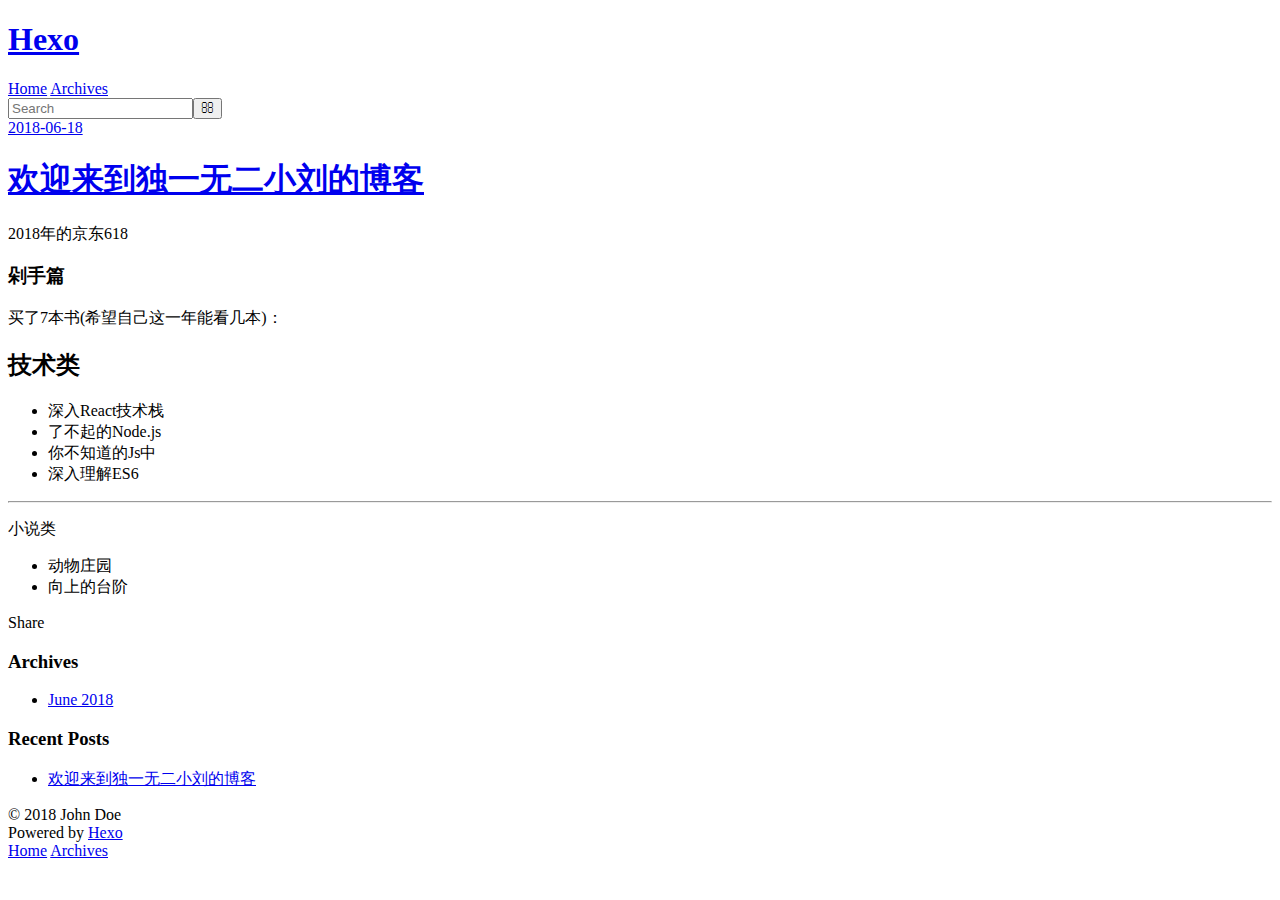
==== index.html @ e4be5093 "Site updated: 2018-06-18 21:27:59" ====
<!DOCTYPE html>
<html>
<head>
  <meta charset="utf-8">
  

  
  <title>Hexo</title>
  <meta name="viewport" content="width=device-width, initial-scale=1, maximum-scale=1">
  <meta property="og:type" content="website">
<meta property="og:title" content="Hexo">
<meta property="og:url" content="http://yoursite.com/index.html">
<meta property="og:site_name" content="Hexo">
<meta property="og:locale" content="default">
<meta name="twitter:card" content="summary">
<meta name="twitter:title" content="Hexo">
  
    <link rel="alternate" href="/atom.xml" title="Hexo" type="application/atom+xml">
  
  
    <link rel="icon" href="/favicon.png">
  
  
    <link href="//fonts.googleapis.com/css?family=Source+Code+Pro" rel="stylesheet" type="text/css">
  
  <link rel="stylesheet" href="/css/style.css">
</head>

<body>
  <div id="container">
    <div id="wrap">
      <header id="header">
  <div id="banner"></div>
  <div id="header-outer" class="outer">
    <div id="header-title" class="inner">
      <h1 id="logo-wrap">
        <a href="/" id="logo">Hexo</a>
      </h1>
      
    </div>
    <div id="header-inner" class="inner">
      <nav id="main-nav">
        <a id="main-nav-toggle" class="nav-icon"></a>
        
          <a class="main-nav-link" href="/">Home</a>
        
          <a class="main-nav-link" href="/archives">Archives</a>
        
      </nav>
      <nav id="sub-nav">
        
          <a id="nav-rss-link" class="nav-icon" href="/atom.xml" title="RSS Feed"></a>
        
        <a id="nav-search-btn" class="nav-icon" title="Search"></a>
      </nav>
      <div id="search-form-wrap">
        <form action="//google.com/search" method="get" accept-charset="UTF-8" class="search-form"><input type="search" name="q" class="search-form-input" placeholder="Search"><button type="submit" class="search-form-submit">&#xF002;</button><input type="hidden" name="sitesearch" value="http://yoursite.com"></form>
      </div>
    </div>
  </div>
</header>
      <div class="outer">
        <section id="main">
  
    <article id="post-hello-world" class="article article-type-post" itemscope itemprop="blogPost">
  <div class="article-meta">
    <a href="/2018/06/18/hello-world/" class="article-date">
  <time datetime="2018-06-18T04:58:22.315Z" itemprop="datePublished">2018-06-18</time>
</a>
    
  </div>
  <div class="article-inner">
    
    
      <header class="article-header">
        
  
    <h1 itemprop="name">
      <a class="article-title" href="/2018/06/18/hello-world/">欢迎来到独一无二小刘的博客</a>
    </h1>
  

      </header>
    
    <div class="article-entry" itemprop="articleBody">
      
        <p>2018年的京东618</p>
<h3 id="剁手篇"><a href="#剁手篇" class="headerlink" title="剁手篇"></a>剁手篇</h3><p>买了7本书(希望自己这一年能看几本)： </p>
<h2 id="技术类"><a href="#技术类" class="headerlink" title="技术类"></a>技术类</h2><ul>
<li>深入React技术栈</li>
<li>了不起的Node.js</li>
<li>你不知道的Js中</li>
<li>深入理解ES6</li>
</ul>
<hr>
<p>小说类</p>
<ul>
<li>动物庄园</li>
<li>向上的台阶</li>
</ul>

      
    </div>
    <footer class="article-footer">
      <a data-url="http://yoursite.com/2018/06/18/hello-world/" data-id="cjikaoo5m0000d8vkszltpqm6" class="article-share-link">Share</a>
      
      
    </footer>
  </div>
  
</article>


  


</section>
        
          <aside id="sidebar">
  
    

  
    

  
    
  
    
  <div class="widget-wrap">
    <h3 class="widget-title">Archives</h3>
    <div class="widget">
      <ul class="archive-list"><li class="archive-list-item"><a class="archive-list-link" href="/archives/2018/06/">June 2018</a></li></ul>
    </div>
  </div>


  
    
  <div class="widget-wrap">
    <h3 class="widget-title">Recent Posts</h3>
    <div class="widget">
      <ul>
        
          <li>
            <a href="/2018/06/18/hello-world/">欢迎来到独一无二小刘的博客</a>
          </li>
        
      </ul>
    </div>
  </div>

  
</aside>
        
      </div>
      <footer id="footer">
  
  <div class="outer">
    <div id="footer-info" class="inner">
      &copy; 2018 John Doe<br>
      Powered by <a href="http://hexo.io/" target="_blank">Hexo</a>
    </div>
  </div>
</footer>
    </div>
    <nav id="mobile-nav">
  
    <a href="/" class="mobile-nav-link">Home</a>
  
    <a href="/archives" class="mobile-nav-link">Archives</a>
  
</nav>
    

<script src="//ajax.googleapis.com/ajax/libs/jquery/2.0.3/jquery.min.js"></script>


  <link rel="stylesheet" href="/fancybox/jquery.fancybox.css">
  <script src="/fancybox/jquery.fancybox.pack.js"></script>


<script src="/js/script.js"></script>



  </div>
</body>
</html>
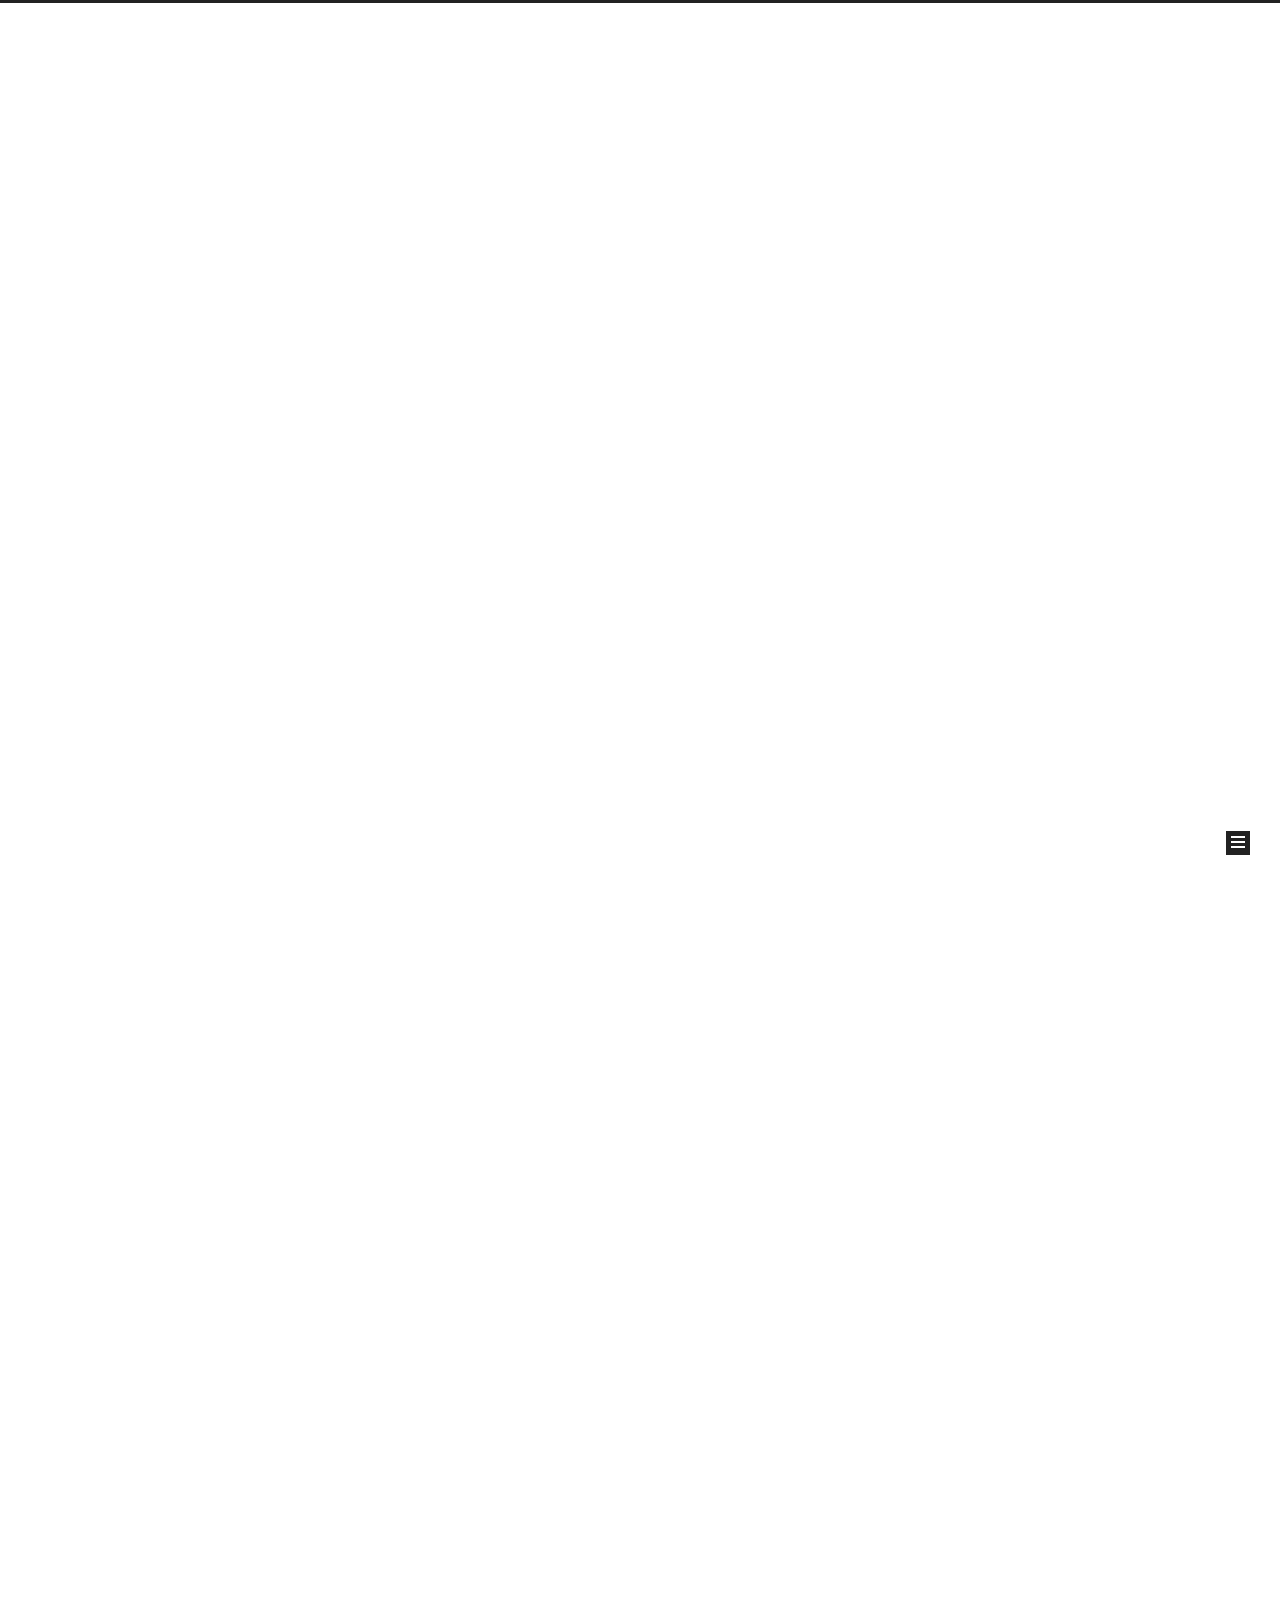
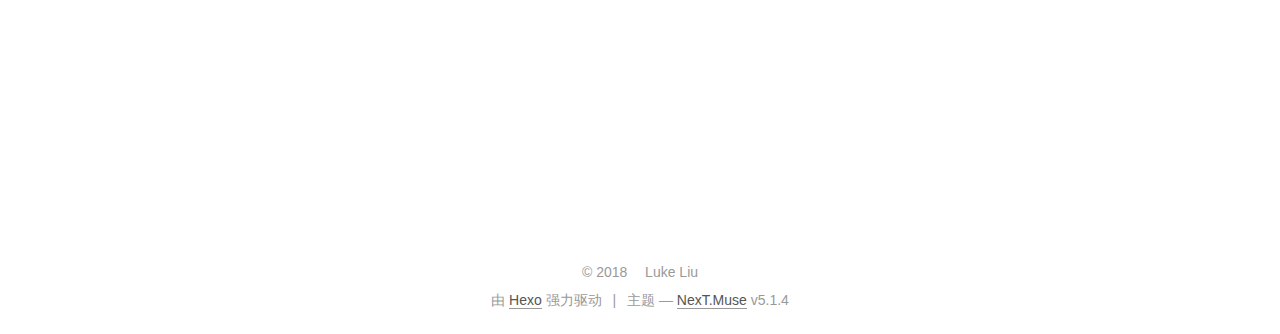
==== commit 0798e1b1: "Site updated: 2018-06-22 22:20:45" ====
--- a/index.html
+++ b/index.html
@@ -1,90 +1,439 @@
 <!DOCTYPE html>
-<html>
+
+
+
+  
+
+
+<html class="theme-next muse use-motion" lang="zh-Hans">
 <head>
-  <meta charset="utf-8">
-  
-
-  
-  <title>Hexo</title>
-  <meta name="viewport" content="width=device-width, initial-scale=1, maximum-scale=1">
-  <meta property="og:type" content="website">
-<meta property="og:title" content="Hexo">
+  <meta charset="UTF-8"/>
+<meta http-equiv="X-UA-Compatible" content="IE=edge" />
+<meta name="viewport" content="width=device-width, initial-scale=1, maximum-scale=1"/>
+<meta name="theme-color" content="#222">
+
+
+
+
+
+
+
+
+
+<meta http-equiv="Cache-Control" content="no-transform" />
+<meta http-equiv="Cache-Control" content="no-siteapp" />
+
+
+
+
+
+
+
+
+
+
+
+
+
+
+
+
+  
+  
+  <link href="/lib/fancybox/source/jquery.fancybox.css?v=2.1.5" rel="stylesheet" type="text/css" />
+
+
+
+
+
+
+
+<link href="/lib/font-awesome/css/font-awesome.min.css?v=4.6.2" rel="stylesheet" type="text/css" />
+
+<link href="/css/main.css?v=5.1.4" rel="stylesheet" type="text/css" />
+
+
+  <link rel="apple-touch-icon" sizes="180x180" href="/images/apple-touch-icon-next.png?v=5.1.4">
+
+
+  <link rel="icon" type="image/png" sizes="32x32" href="/images/favicon-32x32-next.png?v=5.1.4">
+
+
+  <link rel="icon" type="image/png" sizes="16x16" href="/images/favicon-16x16-next.png?v=5.1.4">
+
+
+  <link rel="mask-icon" href="/images/logo.svg?v=5.1.4" color="#222">
+
+
+
+
+
+  <meta name="keywords" content="Hexo, NexT" />
+
+
+
+
+
+
+
+
+
+
+<meta name="description" content="欢迎来到luke的小窝">
+<meta property="og:type" content="website">
+<meta property="og:title" content="Post Malone &amp;&amp; Iggy Azalea !!">
 <meta property="og:url" content="http://yoursite.com/index.html">
-<meta property="og:site_name" content="Hexo">
-<meta property="og:locale" content="default">
+<meta property="og:site_name" content="Post Malone &amp;&amp; Iggy Azalea !!">
+<meta property="og:description" content="欢迎来到luke的小窝">
+<meta property="og:locale" content="zh-Hans">
 <meta name="twitter:card" content="summary">
-<meta name="twitter:title" content="Hexo">
-  
-    <link rel="alternate" href="/atom.xml" title="Hexo" type="application/atom+xml">
-  
-  
-    <link rel="icon" href="/favicon.png">
-  
-  
-    <link href="//fonts.googleapis.com/css?family=Source+Code+Pro" rel="stylesheet" type="text/css">
-  
-  <link rel="stylesheet" href="/css/style.css">
+<meta name="twitter:title" content="Post Malone &amp;&amp; Iggy Azalea !!">
+<meta name="twitter:description" content="欢迎来到luke的小窝">
+
+
+
+<script type="text/javascript" id="hexo.configurations">
+  var NexT = window.NexT || {};
+  var CONFIG = {
+    root: '/',
+    scheme: 'Muse',
+    version: '5.1.4',
+    sidebar: {"position":"left","display":"post","offset":12,"b2t":false,"scrollpercent":false,"onmobile":false},
+    fancybox: true,
+    tabs: true,
+    motion: {"enable":true,"async":false,"transition":{"post_block":"fadeIn","post_header":"slideDownIn","post_body":"slideDownIn","coll_header":"slideLeftIn","sidebar":"slideUpIn"}},
+    duoshuo: {
+      userId: '0',
+      author: '博主'
+    },
+    algolia: {
+      applicationID: '',
+      apiKey: '',
+      indexName: '',
+      hits: {"per_page":10},
+      labels: {"input_placeholder":"Search for Posts","hits_empty":"We didn't find any results for the search: ${query}","hits_stats":"${hits} results found in ${time} ms"}
+    }
+  };
+</script>
+
+
+
+  <link rel="canonical" href="http://yoursite.com/"/>
+
+
+
+
+
+  <title>Post Malone && Iggy Azalea !!</title>
+  
+
+
+
+
+
+
+
+
 </head>
 
-<body>
-  <div id="container">
-    <div id="wrap">
-      <header id="header">
-  <div id="banner"></div>
-  <div id="header-outer" class="outer">
-    <div id="header-title" class="inner">
-      <h1 id="logo-wrap">
-        <a href="/" id="logo">Hexo</a>
-      </h1>
-      
+<body itemscope itemtype="http://schema.org/WebPage" lang="zh-Hans">
+
+  
+  
+    
+  
+
+  <div class="container sidebar-position-left 
+  page-home">
+    <div class="headband"></div>
+
+    <header id="header" class="header" itemscope itemtype="http://schema.org/WPHeader">
+      <div class="header-inner"><div class="site-brand-wrapper">
+  <div class="site-meta ">
+    
+
+    <div class="custom-logo-site-title">
+      <a href="/"  class="brand" rel="start">
+        <span class="logo-line-before"><i></i></span>
+        <span class="site-title">Post Malone && Iggy Azalea !!</span>
+        <span class="logo-line-after"><i></i></span>
+      </a>
     </div>
-    <div id="header-inner" class="inner">
-      <nav id="main-nav">
-        <a id="main-nav-toggle" class="nav-icon"></a>
-        
-          <a class="main-nav-link" href="/">Home</a>
-        
-          <a class="main-nav-link" href="/archives">Archives</a>
-        
-      </nav>
-      <nav id="sub-nav">
-        
-          <a id="nav-rss-link" class="nav-icon" href="/atom.xml" title="RSS Feed"></a>
-        
-        <a id="nav-search-btn" class="nav-icon" title="Search"></a>
-      </nav>
-      <div id="search-form-wrap">
-        <form action="//google.com/search" method="get" accept-charset="UTF-8" class="search-form"><input type="search" name="q" class="search-form-input" placeholder="Search"><button type="submit" class="search-form-submit">&#xF002;</button><input type="hidden" name="sitesearch" value="http://yoursite.com"></form>
-      </div>
+      
+        <p class="site-subtitle">call Me Maybe</p>
+      
+  </div>
+
+  <div class="site-nav-toggle">
+    <button>
+      <span class="btn-bar"></span>
+      <span class="btn-bar"></span>
+      <span class="btn-bar"></span>
+    </button>
+  </div>
+</div>
+
+<nav class="site-nav">
+  
+
+  
+    <ul id="menu" class="menu">
+      
+        
+        <li class="menu-item menu-item-home">
+          <a href="/" rel="section">
+            
+              <i class="menu-item-icon fa fa-fw fa-home"></i> <br />
+            
+            首页
+          </a>
+        </li>
+      
+        
+        <li class="menu-item menu-item-archives">
+          <a href="/archives/" rel="section">
+            
+              <i class="menu-item-icon fa fa-fw fa-archive"></i> <br />
+            
+            归档
+          </a>
+        </li>
+      
+
+      
+    </ul>
+  
+
+  
+</nav>
+
+
+
+ </div>
+    </header>
+
+    <main id="main" class="main">
+      <div class="main-inner">
+        <div class="content-wrap">
+          <div id="content" class="content">
+            
+  <section id="posts" class="posts-expand">
+    
+      
+
+  
+
+  
+  
+  
+
+  <article class="post post-type-normal" itemscope itemtype="http://schema.org/Article">
+  
+  
+  
+  <div class="post-block">
+    <link itemprop="mainEntityOfPage" href="http://yoursite.com/2018/06/22/Hexo/">
+
+    <span hidden itemprop="author" itemscope itemtype="http://schema.org/Person">
+      <meta itemprop="name" content="Luke Liu">
+      <meta itemprop="description" content="">
+      <meta itemprop="image" content="/images/avatar.gif">
+    </span>
+
+    <span hidden itemprop="publisher" itemscope itemtype="http://schema.org/Organization">
+      <meta itemprop="name" content="Post Malone && Iggy Azalea !!">
+    </span>
+
+    
+      <header class="post-header">
+
+        
+        
+          <h1 class="post-title" itemprop="name headline">
+                
+                <a class="post-title-link" href="/2018/06/22/Hexo/" itemprop="url">未命名</a></h1>
+        
+
+        <div class="post-meta">
+          <span class="post-time">
+            
+              <span class="post-meta-item-icon">
+                <i class="fa fa-calendar-o"></i>
+              </span>
+              
+                <span class="post-meta-item-text">发表于</span>
+              
+              <time title="创建于" itemprop="dateCreated datePublished" datetime="2018-06-22T22:17:25+08:00">
+                2018-06-22
+              </time>
+            
+
+            
+
+            
+          </span>
+
+          
+
+          
+            
+          
+
+          
+          
+
+          
+
+          
+
+          
+
+        </div>
+      </header>
+    
+
+    
+    
+    
+    <div class="post-body" itemprop="articleBody">
+
+      
+      
+
+      
+        
+          
+            <h4 id="Hexo常用命令"><a href="#Hexo常用命令" class="headerlink" title="Hexo常用命令"></a>Hexo常用命令</h4><ol>
+<li><p>生成静态页面</p>
+<figure class="highlight plain"><table><tr><td class="gutter"><pre><span class="line">1</span><br><span class="line">2</span><br><span class="line">3</span><br></pre></td><td class="code"><pre><span class="line">hexo g</span><br><span class="line">或</span><br><span class="line">hexo generate</span><br></pre></td></tr></table></figure>
+</li>
+<li><p>部署</p>
+<figure class="highlight plain"><table><tr><td class="gutter"><pre><span class="line">1</span><br><span class="line">2</span><br><span class="line">3</span><br></pre></td><td class="code"><pre><span class="line">hexo d</span><br><span class="line">或</span><br><span class="line">hexo deploy</span><br></pre></td></tr></table></figure>
+</li>
+<li><p>发布新文章<br>在source/_posts文件夹下新建.md文件</p>
+</li>
+<li>在source文件夹下新建页面<figure class="highlight plain"><table><tr><td class="gutter"><pre><span class="line">1</span><br></pre></td><td class="code"><pre><span class="line">hexo new page &apos;new page under source&apos;</span><br></pre></td></tr></table></figure></li>
+</ol>
+
+          
+        
+      
     </div>
+    
+    
+    
+
+    
+
+    
+
+    
+
+    <footer class="post-footer">
+      
+
+      
+
+      
+
+      
+      
+        <div class="post-eof"></div>
+      
+    </footer>
   </div>
-</header>
-      <div class="outer">
-        <section id="main">
-  
-    <article id="post-hello-world" class="article article-type-post" itemscope itemprop="blogPost">
-  <div class="article-meta">
-    <a href="/2018/06/18/hello-world/" class="article-date">
-  <time datetime="2018-06-18T04:58:22.315Z" itemprop="datePublished">2018-06-18</time>
-</a>
-    
-  </div>
-  <div class="article-inner">
-    
-    
-      <header class="article-header">
-        
-  
-    <h1 itemprop="name">
-      <a class="article-title" href="/2018/06/18/hello-world/">欢迎来到独一无二小刘的博客</a>
-    </h1>
-  
-
+  
+  
+  
+  </article>
+
+
+    
+      
+
+  
+
+  
+  
+  
+
+  <article class="post post-type-normal" itemscope itemtype="http://schema.org/Article">
+  
+  
+  
+  <div class="post-block">
+    <link itemprop="mainEntityOfPage" href="http://yoursite.com/2018/06/18/hello-world/">
+
+    <span hidden itemprop="author" itemscope itemtype="http://schema.org/Person">
+      <meta itemprop="name" content="Luke Liu">
+      <meta itemprop="description" content="">
+      <meta itemprop="image" content="/images/avatar.gif">
+    </span>
+
+    <span hidden itemprop="publisher" itemscope itemtype="http://schema.org/Organization">
+      <meta itemprop="name" content="Post Malone && Iggy Azalea !!">
+    </span>
+
+    
+      <header class="post-header">
+
+        
+        
+          <h1 class="post-title" itemprop="name headline">
+                
+                <a class="post-title-link" href="/2018/06/18/hello-world/" itemprop="url">欢迎来到独一无二小刘的博客</a></h1>
+        
+
+        <div class="post-meta">
+          <span class="post-time">
+            
+              <span class="post-meta-item-icon">
+                <i class="fa fa-calendar-o"></i>
+              </span>
+              
+                <span class="post-meta-item-text">发表于</span>
+              
+              <time title="创建于" itemprop="dateCreated datePublished" datetime="2018-06-18T12:58:22+08:00">
+                2018-06-18
+              </time>
+            
+
+            
+
+            
+          </span>
+
+          
+
+          
+            
+          
+
+          
+          
+
+          
+
+          
+
+          
+
+        </div>
       </header>
     
-    <div class="article-entry" itemprop="articleBody">
-      
-        <p>2018年的京东618</p>
+
+    
+    
+    
+    <div class="post-body" itemprop="articleBody">
+
+      
+      
+
+      
+        
+          
+            <p>2018年的京东618</p>
 <h3 id="剁手篇"><a href="#剁手篇" class="headerlink" title="剁手篇"></a>剁手篇</h3><p>买了7本书(希望自己这一年能看几本)： </p>
 <h2 id="技术类"><a href="#技术类" class="headerlink" title="技术类"></a>技术类</h2><ul>
 <li>深入React技术栈</li>
@@ -99,91 +448,307 @@
 <li>向上的台阶</li>
 </ul>
 
+          
+        
       
     </div>
-    <footer class="article-footer">
-      <a data-url="http://yoursite.com/2018/06/18/hello-world/" data-id="cjikaoo5m0000d8vkszltpqm6" class="article-share-link">Share</a>
-      
+    
+    
+    
+
+    
+
+    
+
+    
+
+    <footer class="post-footer">
+      
+
+      
+
+      
+
+      
+      
+        <div class="post-eof"></div>
       
     </footer>
   </div>
   
-</article>
-
-
-  
-
-
-</section>
-        
-          <aside id="sidebar">
-  
-    
-
-  
-    
-
-  
-    
-  
-    
-  <div class="widget-wrap">
-    <h3 class="widget-title">Archives</h3>
-    <div class="widget">
-      <ul class="archive-list"><li class="archive-list-item"><a class="archive-list-link" href="/archives/2018/06/">June 2018</a></li></ul>
+  
+  
+  </article>
+
+
+    
+  </section>
+
+  
+
+
+          </div>
+          
+
+
+          
+
+        </div>
+        
+          
+  
+  <div class="sidebar-toggle">
+    <div class="sidebar-toggle-line-wrap">
+      <span class="sidebar-toggle-line sidebar-toggle-line-first"></span>
+      <span class="sidebar-toggle-line sidebar-toggle-line-middle"></span>
+      <span class="sidebar-toggle-line sidebar-toggle-line-last"></span>
     </div>
   </div>
 
-
-  
-    
-  <div class="widget-wrap">
-    <h3 class="widget-title">Recent Posts</h3>
-    <div class="widget">
-      <ul>
-        
-          <li>
-            <a href="/2018/06/18/hello-world/">欢迎来到独一无二小刘的博客</a>
-          </li>
-        
-      </ul>
+  <aside id="sidebar" class="sidebar">
+    
+    <div class="sidebar-inner">
+
+      
+
+      
+
+      <section class="site-overview-wrap sidebar-panel sidebar-panel-active">
+        <div class="site-overview">
+          <div class="site-author motion-element" itemprop="author" itemscope itemtype="http://schema.org/Person">
+            
+              <p class="site-author-name" itemprop="name">Luke Liu</p>
+              <p class="site-description motion-element" itemprop="description">欢迎来到luke的小窝</p>
+          </div>
+
+          <nav class="site-state motion-element">
+
+            
+              <div class="site-state-item site-state-posts">
+              
+                <a href="/archives/">
+              
+                  <span class="site-state-item-count">2</span>
+                  <span class="site-state-item-name">日志</span>
+                </a>
+              </div>
+            
+
+            
+
+            
+
+          </nav>
+
+          
+
+          
+
+          
+          
+
+          
+          
+
+          
+
+        </div>
+      </section>
+
+      
+
+      
+
     </div>
+  </aside>
+
+
+        
+      </div>
+    </main>
+
+    <footer id="footer" class="footer">
+      <div class="footer-inner">
+        <div class="copyright">&copy; <span itemprop="copyrightYear">2018</span>
+  <span class="with-love">
+    <i class="fa fa-user"></i>
+  </span>
+  <span class="author" itemprop="copyrightHolder">Luke Liu</span>
+
+  
+</div>
+
+
+  <div class="powered-by">由 <a class="theme-link" target="_blank" href="https://hexo.io">Hexo</a> 强力驱动</div>
+
+
+
+  <span class="post-meta-divider">|</span>
+
+
+
+  <div class="theme-info">主题 &mdash; <a class="theme-link" target="_blank" href="https://github.com/iissnan/hexo-theme-next">NexT.Muse</a> v5.1.4</div>
+
+
+
+
+        
+
+
+
+
+
+
+
+        
+      </div>
+    </footer>
+
+    
+      <div class="back-to-top">
+        <i class="fa fa-arrow-up"></i>
+        
+      </div>
+    
+
+    
+
   </div>
 
   
-</aside>
-        
-      </div>
-      <footer id="footer">
-  
-  <div class="outer">
-    <div id="footer-info" class="inner">
-      &copy; 2018 John Doe<br>
-      Powered by <a href="http://hexo.io/" target="_blank">Hexo</a>
-    </div>
-  </div>
-</footer>
-    </div>
-    <nav id="mobile-nav">
-  
-    <a href="/" class="mobile-nav-link">Home</a>
-  
-    <a href="/archives" class="mobile-nav-link">Archives</a>
-  
-</nav>
-    
-
-<script src="//ajax.googleapis.com/ajax/libs/jquery/2.0.3/jquery.min.js"></script>
-
-
-  <link rel="stylesheet" href="/fancybox/jquery.fancybox.css">
-  <script src="/fancybox/jquery.fancybox.pack.js"></script>
-
-
-<script src="/js/script.js"></script>
-
-
-
-  </div>
+
+<script type="text/javascript">
+  if (Object.prototype.toString.call(window.Promise) !== '[object Function]') {
+    window.Promise = null;
+  }
+</script>
+
+
+
+
+
+
+
+
+
+  
+
+
+
+
+
+
+
+
+
+
+
+
+  
+  
+    <script type="text/javascript" src="/lib/jquery/index.js?v=2.1.3"></script>
+  
+
+  
+  
+    <script type="text/javascript" src="/lib/fastclick/lib/fastclick.min.js?v=1.0.6"></script>
+  
+
+  
+  
+    <script type="text/javascript" src="/lib/jquery_lazyload/jquery.lazyload.js?v=1.9.7"></script>
+  
+
+  
+  
+    <script type="text/javascript" src="/lib/velocity/velocity.min.js?v=1.2.1"></script>
+  
+
+  
+  
+    <script type="text/javascript" src="/lib/velocity/velocity.ui.min.js?v=1.2.1"></script>
+  
+
+  
+  
+    <script type="text/javascript" src="/lib/fancybox/source/jquery.fancybox.pack.js?v=2.1.5"></script>
+  
+
+
+  
+
+
+  <script type="text/javascript" src="/js/src/utils.js?v=5.1.4"></script>
+
+  <script type="text/javascript" src="/js/src/motion.js?v=5.1.4"></script>
+
+
+
+  
+  
+
+  
+
+  
+
+
+  <script type="text/javascript" src="/js/src/bootstrap.js?v=5.1.4"></script>
+
+
+
+  
+
+
+  
+
+
+
+
+	
+
+
+
+
+
+  
+
+
+
+
+
+  
+
+
+
+
+
+
+
+
+
+
+
+
+  
+
+
+
+
+
+  
+
+  
+
+  
+
+  
+  
+
+  
+
+  
+
+  
+
 </body>
-</html>+</html>
--- a/css/main.css
+++ b/css/main.css
@@ -0,0 +1,2662 @@
+/* normalize.css v3.0.2 | MIT License | git.io/normalize */
+html {
+  font-family: sans-serif; /* 1 */
+  -ms-text-size-adjust: 100%; /* 2 */
+  -webkit-text-size-adjust: 100%; /* 2 */
+}
+body {
+  margin: 0;
+}
+article,
+aside,
+details,
+figcaption,
+figure,
+footer,
+header,
+hgroup,
+main,
+menu,
+nav,
+section,
+summary {
+  display: block;
+}
+audio,
+canvas,
+progress,
+video {
+  display: inline-block; /* 1 */
+  vertical-align: baseline; /* 2 */
+}
+audio:not([controls]) {
+  display: none;
+  height: 0;
+}
+[hidden],
+template {
+  display: none;
+}
+a {
+  background-color: transparent;
+}
+a:active,
+a:hover {
+  outline: 0;
+}
+abbr[title] {
+  border-bottom: 1px dotted;
+}
+b,
+strong {
+  font-weight: bold;
+}
+dfn {
+  font-style: italic;
+}
+h1 {
+  font-size: 2em;
+  margin: 0.67em 0;
+}
+mark {
+  background: #ff0;
+  color: #000;
+}
+small {
+  font-size: 80%;
+}
+sub,
+sup {
+  font-size: 75%;
+  line-height: 0;
+  position: relative;
+  vertical-align: baseline;
+}
+sup {
+  top: -0.5em;
+}
+sub {
+  bottom: -0.25em;
+}
+img {
+  border: 0;
+}
+svg:not(:root) {
+  overflow: hidden;
+}
+figure {
+  margin: 1em 40px;
+}
+hr {
+  -moz-box-sizing: content-box;
+  box-sizing: content-box;
+  height: 0;
+}
+pre {
+  overflow: auto;
+}
+code,
+kbd,
+pre,
+samp {
+  font-family: monospace, monospace;
+  font-size: 1em;
+}
+button,
+input,
+optgroup,
+select,
+textarea {
+  color: inherit; /* 1 */
+  font: inherit; /* 2 */
+  margin: 0; /* 3 */
+}
+button {
+  overflow: visible;
+}
+button,
+select {
+  text-transform: none;
+}
+button,
+html input[type="button"],
+input[type="reset"],
+input[type="submit"] {
+  -webkit-appearance: button; /* 2 */
+  cursor: pointer; /* 3 */
+}
+button[disabled],
+html input[disabled] {
+  cursor: default;
+}
+button::-moz-focus-inner,
+input::-moz-focus-inner {
+  border: 0;
+  padding: 0;
+}
+input {
+  line-height: normal;
+}
+input[type="checkbox"],
+input[type="radio"] {
+  box-sizing: border-box; /* 1 */
+  padding: 0; /* 2 */
+}
+input[type="number"]::-webkit-inner-spin-button,
+input[type="number"]::-webkit-outer-spin-button {
+  height: auto;
+}
+input[type="search"] {
+  -webkit-appearance: textfield; /* 1 */
+  -moz-box-sizing: content-box;
+  -webkit-box-sizing: content-box; /* 2 */
+  box-sizing: content-box;
+}
+input[type="search"]::-webkit-search-cancel-button,
+input[type="search"]::-webkit-search-decoration {
+  -webkit-appearance: none;
+}
+fieldset {
+  border: 1px solid #c0c0c0;
+  margin: 0 2px;
+  padding: 0.35em 0.625em 0.75em;
+}
+legend {
+  border: 0; /* 1 */
+  padding: 0; /* 2 */
+}
+textarea {
+  overflow: auto;
+}
+optgroup {
+  font-weight: bold;
+}
+table {
+  border-collapse: collapse;
+  border-spacing: 0;
+}
+td,
+th {
+  padding: 0;
+}
+::selection {
+  background: #262a30;
+  color: #fff;
+}
+body {
+  position: relative;
+  font-family: 'Lato', "PingFang SC", "Microsoft YaHei", sans-serif;
+  font-size: 14px;
+  line-height: 2;
+  color: #555;
+  background: #fff;
+}
+@media (max-width: 767px) {
+  body {
+    padding-right: 0 !important;
+  }
+}
+@media (min-width: 768px) and (max-width: 991px) {
+  body {
+    padding-right: 0 !important;
+  }
+}
+@media (min-width: 1600px) {
+  body {
+    font-size: 16px;
+  }
+}
+h1,
+h2,
+h3,
+h4,
+h5,
+h6 {
+  margin: 0;
+  padding: 0;
+  font-weight: bold;
+  line-height: 1.5;
+  font-family: 'Lato', "PingFang SC", "Microsoft YaHei", sans-serif;
+}
+h2,
+h3,
+h4,
+h5,
+h6 {
+  margin: 20px 0 15px;
+}
+h1 {
+  font-size: 22px;
+}
+@media (max-width: 767px) {
+  h1 {
+    font-size: 18px;
+  }
+}
+h2 {
+  font-size: 20px;
+}
+@media (max-width: 767px) {
+  h2 {
+    font-size: 16px;
+  }
+}
+h3 {
+  font-size: 18px;
+}
+@media (max-width: 767px) {
+  h3 {
+    font-size: 14px;
+  }
+}
+h4 {
+  font-size: 16px;
+}
+@media (max-width: 767px) {
+  h4 {
+    font-size: 12px;
+  }
+}
+h5 {
+  font-size: 14px;
+}
+@media (max-width: 767px) {
+  h5 {
+    font-size: 10px;
+  }
+}
+h6 {
+  font-size: 12px;
+}
+@media (max-width: 767px) {
+  h6 {
+    font-size: 8px;
+  }
+}
+p {
+  margin: 0 0 20px 0;
+}
+a {
+  color: #555;
+  text-decoration: none;
+  outline: none;
+  border-bottom: 1px solid #999;
+  word-wrap: break-word;
+}
+a:hover {
+  color: #222;
+  border-bottom-color: #222;
+}
+blockquote {
+  margin: 0;
+  padding: 0;
+}
+img {
+  display: block;
+  margin: auto;
+  max-width: 100%;
+  height: auto;
+}
+hr {
+  margin: 40px 0;
+  height: 3px;
+  border: none;
+  background-color: #ddd;
+  background-image: repeating-linear-gradient(-45deg, #fff, #fff 4px, transparent 4px, transparent 8px);
+}
+blockquote {
+  padding: 0 15px;
+  color: #666;
+  border-left: 4px solid #ddd;
+}
+blockquote cite::before {
+  content: "-";
+  padding: 0 5px;
+}
+dt {
+  font-weight: 700;
+}
+dd {
+  margin: 0;
+  padding: 0;
+}
+kbd {
+  border: 1px solid #ccc;
+  border-radius: 0.2em;
+  box-shadow: 0.1em 0.1em 0.2em rgba(0,0,0,0.1);
+  background-color: #f9f9f9;
+  font-family: inherit;
+  background-image: -webkit-linear-gradient(top, #eee, #fff, #eee);
+  padding: 0.1em 0.3em;
+  white-space: nowrap;
+}
+.text-left {
+  text-align: left;
+}
+.text-center {
+  text-align: center;
+}
+.text-right {
+  text-align: right;
+}
+.text-justify {
+  text-align: justify;
+}
+.text-nowrap {
+  white-space: nowrap;
+}
+.text-lowercase {
+  text-transform: lowercase;
+}
+.text-uppercase {
+  text-transform: uppercase;
+}
+.text-capitalize {
+  text-transform: capitalize;
+}
+.center-block {
+  display: block;
+  margin-left: auto;
+  margin-right: auto;
+}
+.clearfix:before,
+.clearfix:after {
+  content: " ";
+  display: table;
+}
+.clearfix:after {
+  clear: both;
+}
+.pullquote {
+  width: 45%;
+}
+.pullquote.left {
+  float: left;
+  margin-left: 5px;
+  margin-right: 10px;
+}
+.pullquote.right {
+  float: right;
+  margin-left: 10px;
+  margin-right: 5px;
+}
+.affix.affix.affix {
+  position: fixed;
+}
+.translation {
+  margin-top: -20px;
+  font-size: 14px;
+  color: #999;
+}
+.scrollbar-measure {
+  width: 100px;
+  height: 100px;
+  overflow: scroll;
+  position: absolute;
+  top: -9999px;
+}
+.use-motion .motion-element {
+  opacity: 0;
+}
+table {
+  margin: 20px 0;
+  width: 100%;
+  border-collapse: collapse;
+  border-spacing: 0;
+  border: 1px solid #ddd;
+  font-size: 14px;
+  table-layout: fixed;
+  word-wrap: break-all;
+}
+table>tbody>tr:nth-of-type(odd) {
+  background-color: #f9f9f9;
+}
+table>tbody>tr:hover {
+  background-color: #f5f5f5;
+}
+caption,
+th,
+td {
+  padding: 8px;
+  text-align: left;
+  vertical-align: middle;
+  font-weight: normal;
+}
+th,
+td {
+  border-bottom: 3px solid #ddd;
+  border-right: 1px solid #eee;
+}
+th {
+  padding-bottom: 10px;
+  font-weight: 700;
+}
+td {
+  border-bottom-width: 1px;
+}
+html,
+body {
+  height: 100%;
+}
+.container {
+  position: relative;
+  min-height: 100%;
+}
+.header-inner {
+  margin: 0 auto;
+  padding: 100px 0 70px;
+  width: 700px;
+}
+@media (min-width: 1600px) {
+  .container .header-inner {
+    width: 900px;
+  }
+}
+.main {
+  padding-bottom: 150px;
+}
+.main-inner {
+  margin: 0 auto;
+  width: 700px;
+}
+@media (min-width: 1600px) {
+  .container .main-inner {
+    width: 900px;
+  }
+}
+.footer {
+  position: absolute;
+  left: 0;
+  bottom: 0;
+  width: 100%;
+  min-height: 50px;
+}
+.footer-inner {
+  box-sizing: border-box;
+  margin: 20px auto;
+  width: 700px;
+}
+@media (min-width: 1600px) {
+  .container .footer-inner {
+    width: 900px;
+  }
+}
+pre,
+.highlight {
+  overflow: auto;
+  margin: 20px 0;
+  padding: 0;
+  font-size: 13px;
+  color: #4d4d4c;
+  background: #f7f7f7;
+  line-height: 1.6;
+}
+pre,
+code {
+  font-family: consolas, Menlo, "PingFang SC", "Microsoft YaHei", monospace;
+}
+code {
+  padding: 2px 4px;
+  word-wrap: break-word;
+  color: #555;
+  background: #eee;
+  border-radius: 3px;
+  font-size: 13px;
+}
+pre {
+  padding: 10px;
+}
+pre code {
+  padding: 0;
+  color: #4d4d4c;
+  background: none;
+  text-shadow: none;
+}
+.highlight {
+  border-radius: 1px;
+}
+.highlight pre {
+  border: none;
+  margin: 0;
+  padding: 10px 0;
+}
+.highlight table {
+  margin: 0;
+  width: auto;
+  border: none;
+}
+.highlight td {
+  border: none;
+  padding: 0;
+}
+.highlight figcaption {
+  font-size: 1em;
+  color: #4d4d4c;
+  line-height: 1em;
+  margin-bottom: 1em;
+}
+.highlight figcaption:before,
+.highlight figcaption:after {
+  content: " ";
+  display: table;
+}
+.highlight figcaption:after {
+  clear: both;
+}
+.highlight figcaption a {
+  float: right;
+  color: #4d4d4c;
+}
+.highlight figcaption a:hover {
+  border-bottom-color: #4d4d4c;
+}
+.highlight .gutter pre {
+  padding-left: 10px;
+  padding-right: 10px;
+  color: #869194;
+  text-align: right;
+  background-color: #eff2f3;
+}
+.highlight .code pre {
+  width: 100%;
+  padding-left: 10px;
+  padding-right: 10px;
+  background-color: #f7f7f7;
+}
+.highlight .line {
+  height: 20px;
+}
+.gutter {
+  -webkit-user-select: none;
+  -moz-user-select: none;
+  -ms-user-select: none;
+  user-select: none;
+}
+.gist table {
+  width: auto;
+}
+.gist table td {
+  border: none;
+}
+pre .deletion {
+  background: #fdd;
+}
+pre .addition {
+  background: #dfd;
+}
+pre .meta {
+  color: #8959a8;
+}
+pre .comment {
+  color: #8e908c;
+}
+pre .variable,
+pre .attribute,
+pre .tag,
+pre .regexp,
+pre .ruby .constant,
+pre .xml .tag .title,
+pre .xml .pi,
+pre .xml .doctype,
+pre .html .doctype,
+pre .css .id,
+pre .css .class,
+pre .css .pseudo {
+  color: #c82829;
+}
+pre .number,
+pre .preprocessor,
+pre .built_in,
+pre .literal,
+pre .params,
+pre .constant,
+pre .command {
+  color: #f5871f;
+}
+pre .ruby .class .title,
+pre .css .rules .attribute,
+pre .string,
+pre .value,
+pre .inheritance,
+pre .header,
+pre .ruby .symbol,
+pre .xml .cdata,
+pre .special,
+pre .number,
+pre .formula {
+  color: #718c00;
+}
+pre .title,
+pre .css .hexcolor {
+  color: #3e999f;
+}
+pre .function,
+pre .python .decorator,
+pre .python .title,
+pre .ruby .function .title,
+pre .ruby .title .keyword,
+pre .perl .sub,
+pre .javascript .title,
+pre .coffeescript .title {
+  color: #4271ae;
+}
+pre .keyword,
+pre .javascript .function {
+  color: #8959a8;
+}
+.full-image.full-image.full-image.full-image {
+  border: none;
+  max-width: 100%;
+  width: auto;
+  margin: 20px auto 25px;
+}
+@media (min-width: 992px) {
+  .full-image.full-image.full-image.full-image {
+    max-width: none;
+    width: 110%;
+    margin: 25px -5%;
+  }
+}
+.blockquote-center,
+.page-home .post-type-quote blockquote,
+.page-post-detail .post-type-quote blockquote {
+  position: relative;
+  margin: 40px 0;
+  padding: 0;
+  border-left: none;
+  text-align: center;
+}
+.blockquote-center::before,
+.page-home .post-type-quote blockquote::before,
+.page-post-detail .post-type-quote blockquote::before,
+.blockquote-center::after,
+.page-home .post-type-quote blockquote::after,
+.page-post-detail .post-type-quote blockquote::after {
+  position: absolute;
+  content: ' ';
+  display: block;
+  width: 100%;
+  height: 24px;
+  opacity: 0.2;
+  background-repeat: no-repeat;
+  background-position: 0 -6px;
+  background-size: 22px 22px;
+}
+.blockquote-center::before,
+.page-home .post-type-quote blockquote::before,
+.page-post-detail .post-type-quote blockquote::before {
+  top: -20px;
+  background-image: url("../images/quote-l.svg");
+  border-top: 1px solid #ccc;
+}
+.blockquote-center::after,
+.page-home .post-type-quote blockquote::after,
+.page-post-detail .post-type-quote blockquote::after {
+  bottom: -20px;
+  background-image: url("../images/quote-r.svg");
+  border-bottom: 1px solid #ccc;
+  background-position: 100% 8px;
+}
+.blockquote-center p,
+.page-home .post-type-quote blockquote p,
+.page-post-detail .post-type-quote blockquote p,
+.blockquote-center div,
+.page-home .post-type-quote blockquote div,
+.page-post-detail .post-type-quote blockquote div {
+  text-align: center;
+}
+.post .post-body .group-picture img {
+  box-sizing: border-box;
+  padding: 0 3px;
+  border: none;
+}
+.post .group-picture-row {
+  overflow: hidden;
+  margin-top: 6px;
+}
+.post .group-picture-row:first-child {
+  margin-top: 0;
+}
+.post .group-picture-column {
+  float: left;
+}
+.page-post-detail .post-body .group-picture-column {
+  float: none;
+  margin-top: 10px;
+  width: auto !important;
+}
+.page-post-detail .post-body .group-picture-column img {
+  margin: 0 auto;
+}
+.page-archive .group-picture-container {
+  overflow: hidden;
+}
+.page-archive .group-picture-row {
+  float: left;
+}
+.page-archive .group-picture-row:first-child {
+  margin-top: 6px;
+}
+.page-archive .group-picture-column {
+  max-width: 150px;
+  max-height: 150px;
+}
+.post-body .note {
+  position: relative;
+  padding: 15px;
+  margin-bottom: 20px;
+  border: 1px solid #eee;
+  border-left-width: 5px;
+  border-radius: 3px;
+}
+.post-body .note h2,
+.post-body .note h3,
+.post-body .note h4,
+.post-body .note h5,
+.post-body .note h6 {
+  margin-top: 0;
+  margin-bottom: 0;
+  border-bottom: initial;
+  padding-top: 0 !important;
+}
+.post-body .note p:first-child,
+.post-body .note ul:first-child,
+.post-body .note ol:first-child,
+.post-body .note table:first-child,
+.post-body .note pre:first-child,
+.post-body .note blockquote:first-child {
+  margin-top: 0;
+}
+.post-body .note p:last-child,
+.post-body .note ul:last-child,
+.post-body .note ol:last-child,
+.post-body .note table:last-child,
+.post-body .note pre:last-child,
+.post-body .note blockquote:last-child {
+  margin-bottom: 0;
+}
+.post-body .note.default {
+  border-left-color: #777;
+}
+.post-body .note.default h2,
+.post-body .note.default h3,
+.post-body .note.default h4,
+.post-body .note.default h5,
+.post-body .note.default h6 {
+  color: #777;
+}
+.post-body .note.primary {
+  border-left-color: #6f42c1;
+}
+.post-body .note.primary h2,
+.post-body .note.primary h3,
+.post-body .note.primary h4,
+.post-body .note.primary h5,
+.post-body .note.primary h6 {
+  color: #6f42c1;
+}
+.post-body .note.info {
+  border-left-color: #428bca;
+}
+.post-body .note.info h2,
+.post-body .note.info h3,
+.post-body .note.info h4,
+.post-body .note.info h5,
+.post-body .note.info h6 {
+  color: #428bca;
+}
+.post-body .note.success {
+  border-left-color: #5cb85c;
+}
+.post-body .note.success h2,
+.post-body .note.success h3,
+.post-body .note.success h4,
+.post-body .note.success h5,
+.post-body .note.success h6 {
+  color: #5cb85c;
+}
+.post-body .note.warning {
+  border-left-color: #f0ad4e;
+}
+.post-body .note.warning h2,
+.post-body .note.warning h3,
+.post-body .note.warning h4,
+.post-body .note.warning h5,
+.post-body .note.warning h6 {
+  color: #f0ad4e;
+}
+.post-body .note.danger {
+  border-left-color: #d9534f;
+}
+.post-body .note.danger h2,
+.post-body .note.danger h3,
+.post-body .note.danger h4,
+.post-body .note.danger h5,
+.post-body .note.danger h6 {
+  color: #d9534f;
+}
+.post-body .label {
+  display: inline;
+  padding: 0 2px;
+  white-space: nowrap;
+}
+.post-body .label.default {
+  background-color: #f0f0f0;
+}
+.post-body .label.primary {
+  background-color: #efe6f7;
+}
+.post-body .label.info {
+  background-color: #e5f2f8;
+}
+.post-body .label.success {
+  background-color: #e7f4e9;
+}
+.post-body .label.warning {
+  background-color: #fcf6e1;
+}
+.post-body .label.danger {
+  background-color: #fae8eb;
+}
+.post-body .tabs {
+  position: relative;
+  display: block;
+  margin-bottom: 20px;
+  padding-top: 10px;
+}
+.post-body .tabs ul.nav-tabs {
+  margin: 0;
+  padding: 0;
+  display: flex;
+  margin-bottom: -1px;
+}
+@media (max-width: 413px) {
+  .post-body .tabs ul.nav-tabs {
+    display: block;
+    margin-bottom: 5px;
+  }
+}
+.post-body .tabs ul.nav-tabs li.tab {
+  list-style-type: none !important;
+  margin: 0 0.25em 0 0;
+  border-top: 3px solid transparent;
+  border-left: 1px solid transparent;
+  border-right: 1px solid transparent;
+}
+@media (max-width: 413px) {
+  .post-body .tabs ul.nav-tabs li.tab {
+    margin: initial;
+    border-top: 1px solid transparent;
+    border-left: 3px solid transparent;
+    border-right: 1px solid transparent;
+    border-bottom: 1px solid transparent;
+  }
+}
+.post-body .tabs ul.nav-tabs li.tab a {
+  outline: 0;
+  border-bottom: initial;
+  display: block;
+  line-height: 1.8em;
+  padding: 0.25em 0.75em;
+  transition-duration: 0.2s;
+  transition-timing-function: ease-out;
+  transition-delay: 0s;
+}
+.post-body .tabs ul.nav-tabs li.tab a i {
+  width: 1.285714285714286em;
+}
+.post-body .tabs ul.nav-tabs li.tab.active {
+  border-top: 3px solid #fc6423;
+  border-left: 1px solid #ddd;
+  border-right: 1px solid #ddd;
+  background-color: #fff;
+}
+@media (max-width: 413px) {
+  .post-body .tabs ul.nav-tabs li.tab.active {
+    border-top: 1px solid #ddd;
+    border-left: 3px solid #fc6423;
+    border-right: 1px solid #ddd;
+    border-bottom: 1px solid #ddd;
+  }
+}
+.post-body .tabs ul.nav-tabs li.tab.active a {
+  cursor: default;
+  color: #555;
+}
+.post-body .tabs .tab-content {
+  background-color: #fff;
+}
+.post-body .tabs .tab-content .tab-pane {
+  border: 1px solid #ddd;
+  padding: 20px 20px 0 20px;
+}
+.post-body .tabs .tab-content .tab-pane:not(.active) {
+  display: none !important;
+}
+.post-body .tabs .tab-content .tab-pane.active {
+  display: block !important;
+}
+.btn {
+  display: inline-block;
+  padding: 0 20px;
+  font-size: 14px;
+  color: #fff;
+  background: #222;
+  border: 2px solid #222;
+  text-decoration: none;
+  border-radius: 0;
+  transition-property: background-color;
+  transition-duration: 0.2s;
+  transition-timing-function: ease-in-out;
+  transition-delay: 0s;
+  line-height: 2;
+}
+.btn:hover {
+  border-color: #222;
+  color: #222;
+  background: #fff;
+}
+.btn +.btn {
+  margin: 0 0 8px 8px;
+}
+.btn .fa-fw {
+  width: 1.285714285714286em;
+  text-align: left;
+}
+.btn-bar {
+  display: block;
+  width: 22px;
+  height: 2px;
+  background: #555;
+  border-radius: 1px;
+}
+.btn-bar+.btn-bar {
+  margin-top: 4px;
+}
+.pagination {
+  margin: 120px 0 40px;
+  text-align: center;
+  border-top: 1px solid #eee;
+}
+.page-number-basic,
+.pagination .prev,
+.pagination .next,
+.pagination .page-number,
+.pagination .space {
+  display: inline-block;
+  position: relative;
+  top: -1px;
+  margin: 0 10px;
+  padding: 0 11px;
+}
+@media (max-width: 767px) {
+  .page-number-basic,
+  .pagination .prev,
+  .pagination .next,
+  .pagination .page-number,
+  .pagination .space {
+    margin: 0 5px;
+  }
+}
+.pagination .prev,
+.pagination .next,
+.pagination .page-number {
+  border-bottom: 0;
+  border-top: 1px solid #eee;
+  transition-property: border-color;
+  transition-duration: 0.2s;
+  transition-timing-function: ease-in-out;
+  transition-delay: 0s;
+}
+.pagination .prev:hover,
+.pagination .next:hover,
+.pagination .page-number:hover {
+  border-top-color: #222;
+}
+.pagination .space {
+  padding: 0;
+  margin: 0;
+}
+.pagination .prev {
+  margin-left: 0;
+}
+.pagination .next {
+  margin-right: 0;
+}
+.pagination .page-number.current {
+  color: #fff;
+  background: #ccc;
+  border-top-color: #ccc;
+}
+@media (max-width: 767px) {
+  .pagination {
+    border-top: none;
+  }
+  .pagination .prev,
+  .pagination .next,
+  .pagination .page-number {
+    margin-bottom: 10px;
+    border-top: 0;
+    border-bottom: 1px solid #eee;
+    padding: 0 10px;
+  }
+  .pagination .prev:hover,
+  .pagination .next:hover,
+  .pagination .page-number:hover {
+    border-bottom-color: #222;
+  }
+}
+.comments {
+  margin: 60px 20px 0;
+}
+.tag-cloud {
+  text-align: center;
+}
+.tag-cloud a {
+  display: inline-block;
+  margin: 10px;
+}
+.back-to-top {
+  box-sizing: border-box;
+  position: fixed;
+  bottom: -100px;
+  right: 30px;
+  z-index: 1050;
+  padding: 0 6px;
+  width: 24px;
+  background: #222;
+  font-size: 12px;
+  opacity: 1;
+  color: #fff;
+  cursor: pointer;
+  text-align: center;
+  -webkit-transform: translateZ(0);
+  transition-property: bottom;
+  transition-duration: 0.2s;
+  transition-timing-function: ease-in-out;
+  transition-delay: 0s;
+}
+@media (min-width: 768px) and (max-width: 991px) {
+  .back-to-top {
+    display: none !important;
+  }
+}
+@media (max-width: 767px) {
+  .back-to-top {
+    display: none !important;
+  }
+}
+.back-to-top.back-to-top-on {
+  bottom: 19px;
+}
+.header {
+  background: transparent;
+}
+.header-inner {
+  position: relative;
+}
+.headband {
+  height: 3px;
+  background: #222;
+}
+.site-meta {
+  margin: 0;
+  text-align: center;
+}
+@media (max-width: 767px) {
+  .site-meta {
+    text-align: center;
+  }
+}
+.brand {
+  position: relative;
+  display: inline-block;
+  padding: 0 40px;
+  color: #fff;
+  background: #222;
+  border-bottom: none;
+}
+.brand:hover {
+  color: #fff;
+}
+.logo {
+  display: inline-block;
+  margin-right: 5px;
+  line-height: 36px;
+  vertical-align: top;
+}
+.site-title {
+  display: inline-block;
+  vertical-align: top;
+  line-height: 36px;
+  font-size: 20px;
+  font-weight: normal;
+  font-family: 'Lato', "PingFang SC", "Microsoft YaHei", sans-serif;
+}
+.site-subtitle {
+  margin-top: 10px;
+  font-size: 13px;
+  color: #999;
+}
+.use-motion .brand {
+  opacity: 0;
+}
+.use-motion .logo,
+.use-motion .site-title,
+.use-motion .site-subtitle {
+  opacity: 0;
+  position: relative;
+  top: -10px;
+}
+.site-nav-toggle {
+  display: none;
+  position: absolute;
+  top: 10px;
+  left: 10px;
+}
+@media (max-width: 767px) {
+  .site-nav-toggle {
+    display: block;
+  }
+}
+.site-nav-toggle button {
+  margin-top: 2px;
+  padding: 9px 10px;
+  background: transparent;
+  border: none;
+}
+@media (max-width: 767px) {
+  .site-nav {
+    display: none;
+    margin: 0 -10px;
+    padding: 0 10px;
+    clear: both;
+    border-top: 1px solid #ddd;
+  }
+}
+@media (min-width: 768px) and (max-width: 991px) {
+  .site-nav {
+    display: block !important;
+  }
+}
+@media (min-width: 992px) {
+  .site-nav {
+    display: block !important;
+  }
+}
+.menu {
+  margin-top: 20px;
+  padding-left: 0;
+  text-align: center;
+}
+.menu .menu-item {
+  display: inline-block;
+  margin: 0 10px;
+  list-style: none;
+}
+@media screen and (max-width: 767px) {
+  .menu .menu-item {
+    margin-top: 10px;
+  }
+}
+.menu .menu-item a {
+  display: block;
+  font-size: 13px;
+  line-height: inherit;
+  border-bottom: 1px solid transparent;
+  transition-property: border-color;
+  transition-duration: 0.2s;
+  transition-timing-function: ease-in-out;
+  transition-delay: 0s;
+}
+.menu .menu-item a:hover {
+  border-bottom-color: #222;
+}
+.menu .menu-item .fa {
+  margin-right: 5px;
+}
+.use-motion .menu-item {
+  opacity: 0;
+}
+.post-body {
+  font-family: 'Lato', "PingFang SC", "Microsoft YaHei", sans-serif;
+}
+@media (max-width: 767px) {
+  .post-body {
+    word-break: break-word;
+  }
+}
+.post-body .fancybox img {
+  display: block !important;
+  margin: 0 auto;
+  cursor: pointer;
+  cursor: zoom-in;
+  cursor: -webkit-zoom-in;
+}
+.post-body .image-caption,
+.post-body .figure .caption {
+  margin: -20px auto 15px;
+  text-align: center;
+  font-size: 14px;
+  color: #999;
+  font-weight: bold;
+  line-height: 1;
+}
+.post-sticky-flag {
+  display: inline-block;
+  font-size: 16px;
+  -ms-transform: rotate(30deg);
+  -webkit-transform: rotate(30deg);
+  -moz-transform: rotate(30deg);
+  -ms-transform: rotate(30deg);
+  -o-transform: rotate(30deg);
+  transform: rotate(30deg);
+}
+.use-motion .post-block,
+.use-motion .pagination,
+.use-motion .comments {
+  opacity: 0;
+}
+.use-motion .post-header {
+  opacity: 0;
+}
+.use-motion .post-body {
+  opacity: 0;
+}
+.use-motion .collection-title {
+  opacity: 0;
+}
+.posts-expand {
+  padding-top: 40px;
+}
+@media (max-width: 767px) {
+  .posts-expand {
+    margin: 0 20px;
+  }
+  .post-body pre .gutter pre {
+    padding-right: 10px;
+  }
+  .post-body .highlight {
+    margin-left: 0px;
+    margin-right: 0px;
+    padding: 0;
+  }
+  .post-body .highlight .gutter pre {
+    padding-right: 10px;
+  }
+}
+@media (min-width: 992px) {
+  .posts-expand .post-body {
+    text-align: justify;
+  }
+}
+.posts-expand .post-body h2,
+.posts-expand .post-body h3,
+.posts-expand .post-body h4,
+.posts-expand .post-body h5,
+.posts-expand .post-body h6 {
+  padding-top: 10px;
+}
+.posts-expand .post-body h2 .header-anchor,
+.posts-expand .post-body h3 .header-anchor,
+.posts-expand .post-body h4 .header-anchor,
+.posts-expand .post-body h5 .header-anchor,
+.posts-expand .post-body h6 .header-anchor {
+  float: right;
+  margin-left: 10px;
+  color: #ccc;
+  border-bottom-style: none;
+  visibility: hidden;
+}
+.posts-expand .post-body h2 .header-anchor:hover,
+.posts-expand .post-body h3 .header-anchor:hover,
+.posts-expand .post-body h4 .header-anchor:hover,
+.posts-expand .post-body h5 .header-anchor:hover,
+.posts-expand .post-body h6 .header-anchor:hover {
+  color: inherit;
+}
+.posts-expand .post-body h2:hover .header-anchor,
+.posts-expand .post-body h3:hover .header-anchor,
+.posts-expand .post-body h4:hover .header-anchor,
+.posts-expand .post-body h5:hover .header-anchor,
+.posts-expand .post-body h6:hover .header-anchor {
+  visibility: visible;
+}
+.posts-expand .post-body ul li {
+  list-style: circle;
+}
+.posts-expand .post-body img {
+  box-sizing: border-box;
+  margin: auto;
+  padding: 3px;
+  border: 1px solid #ddd;
+}
+.posts-expand .post-body .fancybox img {
+  margin: 0 auto 25px;
+}
+@media (max-width: 767px) {
+  .posts-collapse {
+    margin: 0 20px;
+  }
+  .posts-collapse .post-title,
+  .posts-collapse .post-meta {
+    display: block;
+    width: auto;
+    text-align: left;
+  }
+}
+.posts-collapse {
+  position: relative;
+  z-index: 1010;
+  margin-left: 55px;
+}
+.posts-collapse::after {
+  content: " ";
+  position: absolute;
+  top: 20px;
+  left: 0;
+  margin-left: -2px;
+  width: 4px;
+  height: 100%;
+  background: #f5f5f5;
+  z-index: -1;
+}
+@media (max-width: 767px) {
+  .posts-collapse {
+    margin: 0 20px;
+  }
+}
+.posts-collapse .collection-title {
+  position: relative;
+  margin: 60px 0;
+}
+.posts-collapse .collection-title h1,
+.posts-collapse .collection-title h2 {
+  margin-left: 20px;
+}
+.posts-collapse .collection-title small {
+  color: #bbb;
+  margin-left: 5px;
+}
+.posts-collapse .collection-title::before {
+  content: " ";
+  position: absolute;
+  left: 0;
+  top: 50%;
+  margin-left: -4px;
+  margin-top: -4px;
+  width: 8px;
+  height: 8px;
+  background: #bbb;
+  border-radius: 50%;
+}
+.posts-collapse .post {
+  margin: 30px 0;
+}
+.posts-collapse .post-header {
+  position: relative;
+  transition-duration: 0.2s;
+  transition-timing-function: ease-in-out;
+  transition-delay: 0s;
+  transition-property: border;
+  border-bottom: 1px dashed #ccc;
+}
+.posts-collapse .post-header::before {
+  content: " ";
+  position: absolute;
+  left: 0;
+  top: 12px;
+  width: 6px;
+  height: 6px;
+  margin-left: -4px;
+  background: #bbb;
+  border-radius: 50%;
+  border: 1px solid #fff;
+  transition-duration: 0.2s;
+  transition-timing-function: ease-in-out;
+  transition-delay: 0s;
+  transition-property: background;
+}
+.posts-collapse .post-header:hover {
+  border-bottom-color: #666;
+}
+.posts-collapse .post-header:hover::before {
+  background: #222;
+}
+.posts-collapse .post-meta {
+  position: absolute;
+  font-size: 12px;
+  left: 20px;
+  top: 5px;
+}
+.posts-collapse .post-comments-count {
+  display: none;
+}
+.posts-collapse .post-title {
+  margin-left: 60px;
+  font-size: 16px;
+  font-weight: normal;
+  line-height: inherit;
+}
+.posts-collapse .post-title::after {
+  margin-left: 3px;
+  opacity: 0.6;
+}
+.posts-collapse .post-title a {
+  color: #666;
+  border-bottom: none;
+}
+.page-home .post-type-quote .post-header,
+.page-post-detail .post-type-quote .post-header,
+.page-home .post-type-quote .post-tags,
+.page-post-detail .post-type-quote .post-tags {
+  display: none;
+}
+.posts-expand .post-title {
+  text-align: center;
+  word-break: break-word;
+  font-weight: 400;
+}
+.posts-expand .post-title-link {
+  display: inline-block;
+  position: relative;
+  color: #555;
+  border-bottom: none;
+  line-height: 1.2;
+  vertical-align: top;
+}
+.posts-expand .post-title-link::before {
+  content: "";
+  position: absolute;
+  width: 100%;
+  height: 2px;
+  bottom: 0;
+  left: 0;
+  background-color: #000;
+  visibility: hidden;
+  -webkit-transform: scaleX(0);
+  -moz-transform: scaleX(0);
+  -ms-transform: scaleX(0);
+  -o-transform: scaleX(0);
+  transform: scaleX(0);
+  transition-duration: 0.2s;
+  transition-timing-function: ease-in-out;
+  transition-delay: 0s;
+}
+.posts-expand .post-title-link:hover::before {
+  visibility: visible;
+  -webkit-transform: scaleX(1);
+  -moz-transform: scaleX(1);
+  -ms-transform: scaleX(1);
+  -o-transform: scaleX(1);
+  transform: scaleX(1);
+}
+.posts-expand .post-title-link .fa {
+  font-size: 16px;
+}
+.posts-expand .post-meta {
+  margin: 3px 0 60px 0;
+  color: #999;
+  font-family: 'Lato', "PingFang SC", "Microsoft YaHei", sans-serif;
+  font-size: 12px;
+  text-align: center;
+}
+.posts-expand .post-meta .post-category-list {
+  display: inline-block;
+  margin: 0;
+  padding: 3px;
+}
+.posts-expand .post-meta .post-category-list-link {
+  color: #999;
+}
+.posts-expand .post-meta .post-description {
+  font-size: 14px;
+  margin-top: 2px;
+}
+.post-meta-divider {
+  margin: 0 0.5em;
+}
+.post-meta-item-icon {
+  margin-right: 3px;
+}
+@media (min-width: 768px) and (max-width: 991px) {
+  .post-meta-item-icon {
+    display: inline-block;
+  }
+}
+@media (max-width: 767px) {
+  .post-meta-item-icon {
+    display: inline-block;
+  }
+}
+@media (min-width: 768px) and (max-width: 991px) {
+  .post-meta-item-text {
+    display: none;
+  }
+}
+@media (max-width: 767px) {
+  .post-meta-item-text {
+    display: none;
+  }
+}
+@media (max-width: 767px) {
+  .posts-expand .post-comments-count {
+    display: none;
+  }
+}
+.post-button {
+  margin-top: 40px;
+}
+.posts-expand .post-tags {
+  margin-top: 40px;
+  text-align: center;
+}
+.posts-expand .post-tags a {
+  display: inline-block;
+  margin-right: 10px;
+  font-size: 13px;
+}
+.post-nav {
+  display: table;
+  margin-top: 15px;
+  width: 100%;
+  border-top: 1px solid #eee;
+}
+.post-nav-divider {
+  display: table-cell;
+  width: 10%;
+}
+.post-nav-item {
+  display: table-cell;
+  padding: 10px 0 0 0;
+  width: 45%;
+  vertical-align: top;
+}
+.post-nav-item a {
+  position: relative;
+  display: block;
+  line-height: 25px;
+  font-size: 14px;
+  color: #555;
+  border-bottom: none;
+}
+.post-nav-item a:hover {
+  color: #222;
+  border-bottom: none;
+}
+.post-nav-item a:active {
+  top: 2px;
+}
+.post-nav-item .fa {
+  position: absolute;
+  top: 8px;
+  left: 0;
+  font-size: 12px;
+}
+.post-nav-next a {
+  padding-left: 15px;
+}
+.post-nav-prev {
+  text-align: right;
+}
+.post-nav-prev a {
+  padding-right: 15px;
+}
+.post-nav-prev .fa {
+  right: 0;
+  left: auto;
+}
+.posts-expand .post-eof {
+  display: block;
+  margin: 80px auto 60px;
+  width: 8%;
+  height: 1px;
+  background: #ccc;
+  text-align: center;
+}
+.post:last-child .post-eof.post-eof.post-eof {
+  display: none;
+}
+.post-gallery {
+  display: table;
+  table-layout: fixed;
+  width: 100%;
+  border-collapse: separate;
+}
+.post-gallery-row {
+  display: table-row;
+}
+.post-gallery .post-gallery-img {
+  display: table-cell;
+  text-align: center;
+  vertical-align: middle;
+  border: none;
+}
+.post-gallery .post-gallery-img img {
+  max-width: 100%;
+  max-height: 100%;
+  border: none;
+}
+.fancybox-close,
+.fancybox-close:hover {
+  border: none;
+}
+.rtl.post-body p,
+.rtl.post-body a,
+.rtl.post-body h1,
+.rtl.post-body h2,
+.rtl.post-body h3,
+.rtl.post-body h4,
+.rtl.post-body h5,
+.rtl.post-body h6,
+.rtl.post-body li,
+.rtl.post-body ul,
+.rtl.post-body ol {
+  direction: rtl;
+  font-family: UKIJ Ekran;
+}
+.rtl.post-title {
+  font-family: UKIJ Ekran;
+}
+.sidebar {
+  position: fixed;
+  right: 0;
+  top: 0;
+  bottom: 0;
+  width: 0;
+  z-index: 1040;
+  box-shadow: inset 0 2px 6px #000;
+  background: #222;
+  -webkit-transform: translateZ(0);
+}
+.sidebar a {
+  color: #999;
+  border-bottom-color: #555;
+}
+.sidebar a:hover {
+  color: #eee;
+}
+@media (min-width: 768px) and (max-width: 991px) {
+  .sidebar {
+    display: none !important;
+  }
+}
+@media (max-width: 767px) {
+  .sidebar {
+    display: none !important;
+  }
+}
+.sidebar-inner {
+  position: relative;
+  padding: 20px 10px;
+  color: #999;
+  text-align: center;
+}
+.site-overview-wrap {
+  overflow: hidden;
+}
+.site-overview {
+  overflow-y: auto;
+  overflow-x: hidden;
+}
+.sidebar-toggle {
+  position: fixed;
+  right: 30px;
+  bottom: 45px;
+  width: 14px;
+  height: 14px;
+  padding: 5px;
+  background: #222;
+  line-height: 0;
+  z-index: 1050;
+  cursor: pointer;
+  -webkit-transform: translateZ(0);
+}
+@media (min-width: 768px) and (max-width: 991px) {
+  .sidebar-toggle {
+    display: none !important;
+  }
+}
+@media (max-width: 767px) {
+  .sidebar-toggle {
+    display: none !important;
+  }
+}
+.sidebar-toggle-line {
+  position: relative;
+  display: inline-block;
+  vertical-align: top;
+  height: 2px;
+  width: 100%;
+  background: #fff;
+  margin-top: 3px;
+}
+.sidebar-toggle-line:first-child {
+  margin-top: 0;
+}
+.site-author-image {
+  display: block;
+  margin: 0 auto;
+  padding: 2px;
+  max-width: 96px;
+  height: auto;
+  border: 2px solid #333;
+}
+.site-author-name {
+  margin: 5px 0 0;
+  text-align: center;
+  color: #f5f5f5;
+  font-weight: normal;
+}
+.site-description {
+  margin-top: 5px;
+  text-align: center;
+  font-size: 14px;
+  color: #999;
+}
+.site-state {
+  overflow: hidden;
+  line-height: 1.4;
+  white-space: nowrap;
+  text-align: center;
+}
+.site-state-item {
+  display: inline-block;
+  padding: 0 15px;
+  border-left: 1px solid #333;
+}
+.site-state-item:first-child {
+  border-left: none;
+}
+.site-state-item a {
+  border-bottom: none;
+}
+.site-state-item-count {
+  display: block;
+  text-align: center;
+  color: inherit;
+  font-weight: 600;
+  font-size: 18px;
+}
+.site-state-item-name {
+  font-size: 13px;
+  color: inherit;
+}
+.feed-link {
+  margin-top: 20px;
+}
+.feed-link a {
+  display: inline-block;
+  padding: 0 15px;
+  color: #fc6423;
+  border: 1px solid #fc6423;
+  border-radius: 4px;
+}
+.feed-link a i {
+  color: #fc6423;
+  font-size: 14px;
+}
+.feed-link a:hover {
+  color: #fff;
+  background: #fc6423;
+}
+.feed-link a:hover i {
+  color: #fff;
+}
+.links-of-author {
+  margin-top: 20px;
+}
+.links-of-author a {
+  display: inline-block;
+  vertical-align: middle;
+  margin-right: 10px;
+  margin-bottom: 10px;
+  border-bottom-color: #555;
+  font-size: 13px;
+}
+.links-of-author a:before {
+  display: inline-block;
+  vertical-align: middle;
+  margin-right: 3px;
+  content: " ";
+  width: 4px;
+  height: 4px;
+  border-radius: 50%;
+  background: #d7ec74;
+}
+.links-of-blogroll {
+  font-size: 13px;
+}
+.links-of-blogroll-title {
+  margin-top: 20px;
+  font-size: 14px;
+  font-weight: 600;
+}
+.links-of-blogroll-list {
+  margin: 0;
+  padding: 0;
+  list-style: none;
+}
+.links-of-blogroll-item {
+  padding: 2px 10px;
+}
+.links-of-blogroll-item a {
+  max-width: 280px;
+  box-sizing: border-box;
+  display: inline-block;
+  overflow: hidden;
+  white-space: nowrap;
+  text-overflow: ellipsis;
+}
+.sidebar-nav {
+  margin: 0 0 20px;
+  padding-left: 0;
+}
+.sidebar-nav li {
+  display: inline-block;
+  cursor: pointer;
+  border-bottom: 1px solid transparent;
+  font-size: 14px;
+  color: #555;
+}
+.sidebar-nav li:hover {
+  color: #f5f5f5;
+}
+.page-post-detail .sidebar-nav-toc {
+  padding: 0 5px;
+}
+.page-post-detail .sidebar-nav-overview {
+  margin-left: 10px;
+}
+.sidebar-nav .sidebar-nav-active {
+  color: #87daff;
+  border-bottom-color: #87daff;
+}
+.sidebar-nav .sidebar-nav-active:hover {
+  color: #87daff;
+}
+.sidebar-panel {
+  display: none;
+}
+.sidebar-panel-active {
+  display: block;
+}
+.post-toc-empty {
+  font-size: 14px;
+  color: #666;
+}
+.post-toc-wrap {
+  overflow: hidden;
+}
+.post-toc {
+  overflow: auto;
+}
+.post-toc ol {
+  margin: 0;
+  padding: 0 2px 5px 10px;
+  text-align: left;
+  list-style: none;
+  font-size: 14px;
+}
+.post-toc ol > ol {
+  padding-left: 0;
+}
+.post-toc ol a {
+  transition-duration: 0.2s;
+  transition-timing-function: ease-in-out;
+  transition-delay: 0s;
+  transition-property: all;
+  color: #999;
+  border-bottom-color: #555;
+}
+.post-toc ol a:hover {
+  color: #ccc;
+  border-bottom-color: #ccc;
+}
+.post-toc .nav-item {
+  overflow: hidden;
+  text-overflow: ellipsis;
+  text-align: justify;
+  white-space: nowrap;
+  line-height: 1.8;
+}
+.post-toc .nav .nav-child {
+  display: none;
+}
+.post-toc .nav .active > .nav-child {
+  display: block;
+}
+.post-toc .nav .active-current > .nav-child {
+  display: block;
+}
+.post-toc .nav .active-current > .nav-child > .nav-item {
+  display: block;
+}
+.post-toc .nav .active > a {
+  color: #87daff;
+  border-bottom-color: #87daff;
+}
+.post-toc .nav .active-current > a {
+  color: #87daff;
+}
+.post-toc .nav .active-current > a:hover {
+  color: #87daff;
+}
+.footer {
+  font-size: 14px;
+  color: #999;
+}
+.footer img {
+  border: none;
+}
+.footer-inner {
+  text-align: center;
+}
+.with-love {
+  display: inline-block;
+  margin: 0 5px;
+}
+.powered-by,
+.theme-info {
+  display: inline-block;
+}
+.cc-license {
+  margin-top: 10px;
+  text-align: center;
+}
+.cc-license .cc-opacity {
+  opacity: 0.7;
+  border-bottom: none;
+}
+.cc-license .cc-opacity:hover {
+  opacity: 0.9;
+}
+.cc-license img {
+  display: inline-block;
+}
+.theme-next #ds-thread #ds-reset {
+  color: #555;
+}
+.theme-next #ds-thread #ds-reset .ds-replybox {
+  margin-bottom: 30px;
+}
+.theme-next #ds-thread #ds-reset .ds-replybox .ds-avatar,
+.theme-next #ds-reset .ds-avatar img {
+  box-shadow: none;
+}
+.theme-next #ds-thread #ds-reset .ds-textarea-wrapper {
+  border-color: #c7d4e1;
+  background: none;
+  border-top-right-radius: 3px;
+  border-top-left-radius: 3px;
+}
+.theme-next #ds-thread #ds-reset .ds-textarea-wrapper textarea {
+  height: 60px;
+}
+.theme-next #ds-reset .ds-rounded-top {
+  border-radius: 0;
+}
+.theme-next #ds-thread #ds-reset .ds-post-toolbar {
+  box-sizing: border-box;
+  border: 1px solid #c7d4e1;
+  background: #f6f8fa;
+}
+.theme-next #ds-thread #ds-reset .ds-post-options {
+  height: 40px;
+  border: none;
+  background: none;
+}
+.theme-next #ds-thread #ds-reset .ds-toolbar-buttons {
+  top: 11px;
+}
+.theme-next #ds-thread #ds-reset .ds-sync {
+  top: 5px;
+}
+.theme-next #ds-thread #ds-reset .ds-post-button {
+  top: 4px;
+  right: 5px;
+  width: 90px;
+  height: 30px;
+  border: 1px solid #c5ced7;
+  border-radius: 3px;
+  background-image: linear-gradient(#fbfbfc, #f5f7f9);
+  color: #60676d;
+}
+.theme-next #ds-thread #ds-reset .ds-post-button:hover {
+  background-position: 0 -30px;
+  color: #60676d;
+}
+.theme-next #ds-thread #ds-reset .ds-comments-info {
+  padding: 10px 0;
+}
+.theme-next #ds-thread #ds-reset .ds-sort {
+  display: none;
+}
+.theme-next #ds-thread #ds-reset li.ds-tab a.ds-current {
+  border: none;
+  background: #f6f8fa;
+  color: #60676d;
+}
+.theme-next #ds-thread #ds-reset li.ds-tab a.ds-current:hover {
+  background-color: #e9f0f7;
+  color: #60676d;
+}
+.theme-next #ds-thread #ds-reset li.ds-tab a {
+  border-radius: 2px;
+  padding: 5px;
+}
+.theme-next #ds-thread #ds-reset .ds-login-buttons p {
+  color: #999;
+  line-height: 36px;
+}
+.theme-next #ds-thread #ds-reset .ds-login-buttons .ds-service-list li {
+  height: 28px;
+}
+.theme-next #ds-thread #ds-reset .ds-service-list a {
+  background: none;
+  padding: 5px;
+  border: 1px solid;
+  border-radius: 3px;
+  text-align: center;
+}
+.theme-next #ds-thread #ds-reset .ds-service-list a:hover {
+  color: #fff;
+  background: #666;
+}
+.theme-next #ds-thread #ds-reset .ds-service-list .ds-weibo {
+  color: #fc9b00;
+  border-color: #fc9b00;
+}
+.theme-next #ds-thread #ds-reset .ds-service-list .ds-weibo:hover {
+  background: #fc9b00;
+}
+.theme-next #ds-thread #ds-reset .ds-service-list .ds-qq {
+  color: #60a3ec;
+  border-color: #60a3ec;
+}
+.theme-next #ds-thread #ds-reset .ds-service-list .ds-qq:hover {
+  background: #60a3ec;
+}
+.theme-next #ds-thread #ds-reset .ds-service-list .ds-renren {
+  color: #2e7ac4;
+  border-color: #2e7ac4;
+}
+.theme-next #ds-thread #ds-reset .ds-service-list .ds-renren:hover {
+  background: #2e7ac4;
+}
+.theme-next #ds-thread #ds-reset .ds-service-list .ds-douban {
+  color: #37994c;
+  border-color: #37994c;
+}
+.theme-next #ds-thread #ds-reset .ds-service-list .ds-douban:hover {
+  background: #37994c;
+}
+.theme-next #ds-thread #ds-reset .ds-service-list .ds-kaixin {
+  color: #fef20d;
+  border-color: #fef20d;
+}
+.theme-next #ds-thread #ds-reset .ds-service-list .ds-kaixin:hover {
+  background: #fef20d;
+}
+.theme-next #ds-thread #ds-reset .ds-service-list .ds-netease {
+  color: #f00;
+  border-color: #f00;
+}
+.theme-next #ds-thread #ds-reset .ds-service-list .ds-netease:hover {
+  background: #f00;
+}
+.theme-next #ds-thread #ds-reset .ds-service-list .ds-sohu {
+  color: #ffcb05;
+  border-color: #ffcb05;
+}
+.theme-next #ds-thread #ds-reset .ds-service-list .ds-sohu:hover {
+  background: #ffcb05;
+}
+.theme-next #ds-thread #ds-reset .ds-service-list .ds-baidu {
+  color: #2831e0;
+  border-color: #2831e0;
+}
+.theme-next #ds-thread #ds-reset .ds-service-list .ds-baidu:hover {
+  background: #2831e0;
+}
+.theme-next #ds-thread #ds-reset .ds-service-list .ds-google {
+  color: #166bec;
+  border-color: #166bec;
+}
+.theme-next #ds-thread #ds-reset .ds-service-list .ds-google:hover {
+  background: #166bec;
+}
+.theme-next #ds-thread #ds-reset .ds-service-list .ds-weixin {
+  color: #00ce0d;
+  border-color: #00ce0d;
+}
+.theme-next #ds-thread #ds-reset .ds-service-list .ds-weixin:hover {
+  background: #00ce0d;
+}
+.theme-next #ds-thread #ds-reset .ds-service-list .ds-more-services {
+  border: none;
+}
+.theme-next #ds-thread #ds-reset .ds-service-list .ds-more-services:hover {
+  background: none;
+}
+.theme-next #ds-reset .duoshuo-ua-admin {
+  display: inline-block;
+  color: #f00;
+}
+.theme-next #ds-reset .duoshuo-ua-platform,
+.theme-next #ds-reset .duoshuo-ua-browser {
+  color: #ccc;
+}
+.theme-next #ds-reset .duoshuo-ua-platform .fa,
+.theme-next #ds-reset .duoshuo-ua-browser .fa {
+  display: inline-block;
+  margin-right: 3px;
+}
+.theme-next #ds-reset .duoshuo-ua-separator {
+  display: inline-block;
+  margin-left: 5px;
+}
+.theme-next .this_ua {
+  background-color: #ccc !important;
+  border-radius: 4px;
+  padding: 0 5px !important;
+  margin: 1px 1px !important;
+  border: 1px solid #bbb !important;
+  color: #fff;
+  display: inline-block !important;
+}
+.theme-next .this_ua.admin {
+  background-color: #d9534f !important;
+  border-color: #d9534f !important;
+}
+.theme-next .this_ua.platform.iOS,
+.theme-next .this_ua.platform.Mac,
+.theme-next .this_ua.platform.Windows {
+  background-color: #39b3d7 !important;
+  border-color: #46b8da !important;
+}
+.theme-next .this_ua.platform.Linux {
+  background-color: #3a3a3a !important;
+  border-color: #1f1f1f !important;
+}
+.theme-next .this_ua.platform.Android {
+  background-color: #00c47d !important;
+  border-color: #01b171 !important;
+}
+.theme-next .this_ua.browser.Mobile,
+.theme-next .this_ua.browser.Chrome {
+  background-color: #5cb85c !important;
+  border-color: #4cae4c !important;
+}
+.theme-next .this_ua.browser.Firefox {
+  background-color: #f0ad4e !important;
+  border-color: #eea236 !important;
+}
+.theme-next .this_ua.browser.Maxthon,
+.theme-next .this_ua.browser.IE {
+  background-color: #428bca !important;
+  border-color: #357ebd !important;
+}
+.theme-next .this_ua.browser.baidu,
+.theme-next .this_ua.browser.UCBrowser,
+.theme-next .this_ua.browser.Opera {
+  background-color: #d9534f !important;
+  border-color: #d43f3a !important;
+}
+.theme-next .this_ua.browser.Android,
+.theme-next .this_ua.browser.QQBrowser {
+  background-color: #78ace9 !important;
+  border-color: #4cae4c !important;
+}
+.post-spread {
+  margin-top: 20px;
+  text-align: center;
+}
+.jiathis_style {
+  display: inline-block;
+}
+.jiathis_style a {
+  border: none;
+}
+.fa {
+  font-family: FontAwesome !important;
+}
+.post-spread {
+  margin-top: 20px;
+  text-align: center;
+}
+.bdshare-slide-button-box a {
+  border: none;
+}
+.bdsharebuttonbox {
+  display: inline-block;
+}
+.bdsharebuttonbox a {
+  border: none;
+}
+.local-search-pop-overlay {
+  position: fixed;
+  width: 100%;
+  height: 100%;
+  top: 0;
+  left: 0;
+  z-index: 2080;
+  background-color: rgba(0,0,0,0.3);
+}
+.local-search-popup {
+  display: none;
+  position: fixed;
+  top: 10%;
+  left: 50%;
+  margin-left: -350px;
+  width: 700px;
+  height: 80%;
+  padding: 0;
+  background: #fff;
+  color: #333;
+  z-index: 9999;
+  border-radius: 5px;
+}
+@media (max-width: 767px) {
+  .local-search-popup {
+    padding: 0;
+    top: 0;
+    left: 0;
+    margin: 0;
+    width: 100%;
+    height: 100%;
+    border-radius: 0;
+  }
+}
+.local-search-popup ul.search-result-list {
+  padding: 0;
+  margin: 0 5px;
+}
+.local-search-popup p.search-result {
+  border-bottom: 1px dashed #ccc;
+  padding: 5px 0;
+}
+.local-search-popup a.search-result-title {
+  font-weight: bold;
+  font-size: 16px;
+}
+.local-search-popup .search-keyword {
+  border-bottom: 1px dashed #f00;
+  font-weight: bold;
+  color: #f00;
+}
+.local-search-popup .local-search-header {
+  padding: 5px;
+  height: 36px;
+  background: #f5f5f5;
+  border-top-left-radius: 5px;
+  border-top-right-radius: 5px;
+}
+.local-search-popup #local-search-result {
+  overflow: auto;
+  position: relative;
+  padding: 5px 25px;
+  height: calc(100% - 55px);
+}
+.local-search-popup .local-search-input-wrapper {
+  display: inline-block;
+  width: calc(100% - 90px);
+  height: 36px;
+  line-height: 36px;
+  padding: 0 5px;
+}
+.local-search-popup .local-search-input-wrapper input {
+  padding: 8px 0;
+  height: 20px;
+  display: block;
+  width: 100%;
+  outline: none;
+  border: none;
+  background: transparent;
+  vertical-align: middle;
+}
+.local-search-popup .search-icon,
+.local-search-popup .popup-btn-close {
+  display: inline-block;
+  font-size: 18px;
+  color: #999;
+  height: 36px;
+  width: 18px;
+  padding-left: 10px;
+  padding-right: 10px;
+}
+.local-search-popup .search-icon {
+  float: left;
+}
+.local-search-popup .popup-btn-close {
+  border-left: 1px solid #eee;
+  float: right;
+  cursor: pointer;
+}
+.local-search-popup #no-result {
+  position: absolute;
+  left: 50%;
+  top: 50%;
+  -webkit-transform: translate(-50%, -50%);
+  -webkit-transform: translate(-50%, -50%);
+  -moz-transform: translate(-50%, -50%);
+  -ms-transform: translate(-50%, -50%);
+  -o-transform: translate(-50%, -50%);
+  transform: translate(-50%, -50%);
+  color: #ccc;
+}
+.site-uv,
+.site-pv,
+.page-pv {
+  display: inline-block;
+}
+.site-uv .busuanzi-value,
+.site-pv .busuanzi-value,
+.page-pv .busuanzi-value {
+  margin: 0 5px;
+}
+.site-uv {
+  margin-right: 10px;
+}
+.site-uv::after {
+  content: "|";
+  padding-left: 10px;
+}
+.page-archive .archive-page-counter {
+  position: relative;
+  top: 3px;
+  left: 20px;
+}
+@media (max-width: 767px) {
+  .page-archive .archive-page-counter {
+    top: 5px;
+  }
+}
+.page-archive .posts-collapse .archive-move-on {
+  position: absolute;
+  top: 11px;
+  left: 0;
+  margin-left: -6px;
+  width: 10px;
+  height: 10px;
+  opacity: 0.5;
+  background: #555;
+  border: 1px solid #fff;
+  border-radius: 50%;
+}
+.category-all-page .category-all-title {
+  text-align: center;
+}
+.category-all-page .category-all {
+  margin-top: 20px;
+}
+.category-all-page .category-list {
+  margin: 0;
+  padding: 0;
+  list-style: none;
+}
+.category-all-page .category-list-item {
+  margin: 5px 10px;
+}
+.category-all-page .category-list-count {
+  color: #bbb;
+}
+.category-all-page .category-list-count:before {
+  display: inline;
+  content: " (";
+}
+.category-all-page .category-list-count:after {
+  display: inline;
+  content: ") ";
+}
+.category-all-page .category-list-child {
+  padding-left: 10px;
+}
+#schedule ul#event-list {
+  padding-left: 30px;
+}
+#schedule ul#event-list hr {
+  margin: 20px 0 45px 0 !important;
+  background: #222;
+}
+#schedule ul#event-list hr:after {
+  display: inline-block;
+  content: 'NOW';
+  background: #222;
+  color: #fff;
+  font-weight: bold;
+  text-align: right;
+  padding: 0 5px;
+}
+#schedule ul#event-list li.event {
+  margin: 20px 0px;
+  background: #f9f9f9;
+  padding-left: 10px;
+  min-height: 40px;
+}
+#schedule ul#event-list li.event h2.event-summary {
+  margin: 0;
+  padding-bottom: 3px;
+}
+#schedule ul#event-list li.event h2.event-summary:before {
+  display: inline-block;
+  font-family: FontAwesome;
+  font-size: 8px;
+  content: '\f111';
+  vertical-align: middle;
+  margin-right: 25px;
+  color: #bbb;
+}
+#schedule ul#event-list li.event span.event-relative-time {
+  display: inline-block;
+  font-size: 12px;
+  font-weight: 400;
+  padding-left: 12px;
+  color: #bbb;
+}
+#schedule ul#event-list li.event span.event-details {
+  display: block;
+  color: #bbb;
+  margin-left: 56px;
+  padding-top: 3px;
+  padding-bottom: 6px;
+  text-indent: -24px;
+  line-height: 18px;
+}
+#schedule ul#event-list li.event span.event-details:before {
+  text-indent: 0;
+  display: inline-block;
+  width: 14px;
+  font-family: FontAwesome;
+  text-align: center;
+  margin-right: 9px;
+  color: #bbb;
+}
+#schedule ul#event-list li.event span.event-details.event-location:before {
+  content: '\f041';
+}
+#schedule ul#event-list li.event span.event-details.event-duration:before {
+  content: '\f017';
+}
+#schedule ul#event-list li.event-past {
+  background: #fcfcfc;
+}
+#schedule ul#event-list li.event-past > * {
+  opacity: 0.6;
+}
+#schedule ul#event-list li.event-past h2.event-summary {
+  color: #bbb;
+}
+#schedule ul#event-list li.event-past h2.event-summary:before {
+  color: #dfdfdf;
+}
+#schedule ul#event-list li.event-now {
+  background: #222;
+  color: #fff;
+  padding: 15px 0 15px 10px;
+}
+#schedule ul#event-list li.event-now h2.event-summary:before {
+  -webkit-transform: scale(1.2);
+  -moz-transform: scale(1.2);
+  -ms-transform: scale(1.2);
+  -o-transform: scale(1.2);
+  transform: scale(1.2);
+  color: #fff;
+  animation: dot-flash 1s alternate infinite ease-in-out;
+}
+#schedule ul#event-list li.event-now * {
+  color: #fff !important;
+}
+@-moz-keyframes dot-flash {
+  from {
+    opacity: 1;
+    -webkit-transform: scale(1.1);
+    -moz-transform: scale(1.1);
+    -ms-transform: scale(1.1);
+    -o-transform: scale(1.1);
+    transform: scale(1.1);
+  }
+  to {
+    opacity: 0;
+    -webkit-transform: scale(1);
+    -moz-transform: scale(1);
+    -ms-transform: scale(1);
+    -o-transform: scale(1);
+    transform: scale(1);
+  }
+}
+@-webkit-keyframes dot-flash {
+  from {
+    opacity: 1;
+    -webkit-transform: scale(1.1);
+    -moz-transform: scale(1.1);
+    -ms-transform: scale(1.1);
+    -o-transform: scale(1.1);
+    transform: scale(1.1);
+  }
+  to {
+    opacity: 0;
+    -webkit-transform: scale(1);
+    -moz-transform: scale(1);
+    -ms-transform: scale(1);
+    -o-transform: scale(1);
+    transform: scale(1);
+  }
+}
+@-o-keyframes dot-flash {
+  from {
+    opacity: 1;
+    -webkit-transform: scale(1.1);
+    -moz-transform: scale(1.1);
+    -ms-transform: scale(1.1);
+    -o-transform: scale(1.1);
+    transform: scale(1.1);
+  }
+  to {
+    opacity: 0;
+    -webkit-transform: scale(1);
+    -moz-transform: scale(1);
+    -ms-transform: scale(1);
+    -o-transform: scale(1);
+    transform: scale(1);
+  }
+}
+@keyframes dot-flash {
+  from {
+    opacity: 1;
+    -webkit-transform: scale(1.1);
+    -moz-transform: scale(1.1);
+    -ms-transform: scale(1.1);
+    -o-transform: scale(1.1);
+    transform: scale(1.1);
+  }
+  to {
+    opacity: 0;
+    -webkit-transform: scale(1);
+    -moz-transform: scale(1);
+    -ms-transform: scale(1);
+    -o-transform: scale(1);
+    transform: scale(1);
+  }
+}
+.page-post-detail .sidebar-toggle-line {
+  background: #87daff;
+}
+.page-post-detail .comments {
+  overflow: hidden;
+}
+@media (max-width: 767px) {
+  .header-inner,
+  .container .main-inner,
+  .footer-inner {
+    width: auto;
+  }
+}
+embed {
+  display: block;
+  margin: 0px auto 25px auto;
+}
+.custom-logo .site-meta-headline {
+  text-align: center;
+}
+.custom-logo .brand {
+  background: none;
+}
+.custom-logo .site-title {
+  margin: 10px auto 0;
+  font-size: 24px;
+  color: #222;
+}
+.custom-logo .site-title a {
+  border: none;
+}
+.custom-logo-image {
+  margin: 0 auto;
+  padding: 5px;
+  max-width: 150px;
+  background: #fff;
+}
+@media (max-width: 767px) {
+  .site-nav {
+    position: absolute;
+    left: 0;
+    top: 52px;
+    margin: 0;
+    width: 100%;
+    padding: 0;
+    background: #fff;
+    border-bottom: 1px solid #ddd;
+    z-index: 1030;
+  }
+}
+@media (max-width: 767px) {
+  .menu {
+    text-align: left;
+  }
+}
+@media (max-width: 767px) {
+  .menu .menu-item {
+    display: block;
+    margin: 0 10px;
+    vertical-align: top;
+  }
+}
+@media (max-width: 767px) {
+  .menu .menu-item br {
+    display: none;
+  }
+}
+@media (max-width: 767px) {
+  .menu .menu-item a {
+    padding: 5px 10px;
+  }
+}
+.menu .menu-item .fa {
+  margin-right: 0;
+}
+.site-search form {
+  display: none;
+}
+.links-of-blogroll-inline .links-of-blogroll-item {
+  display: inline-block;
+}
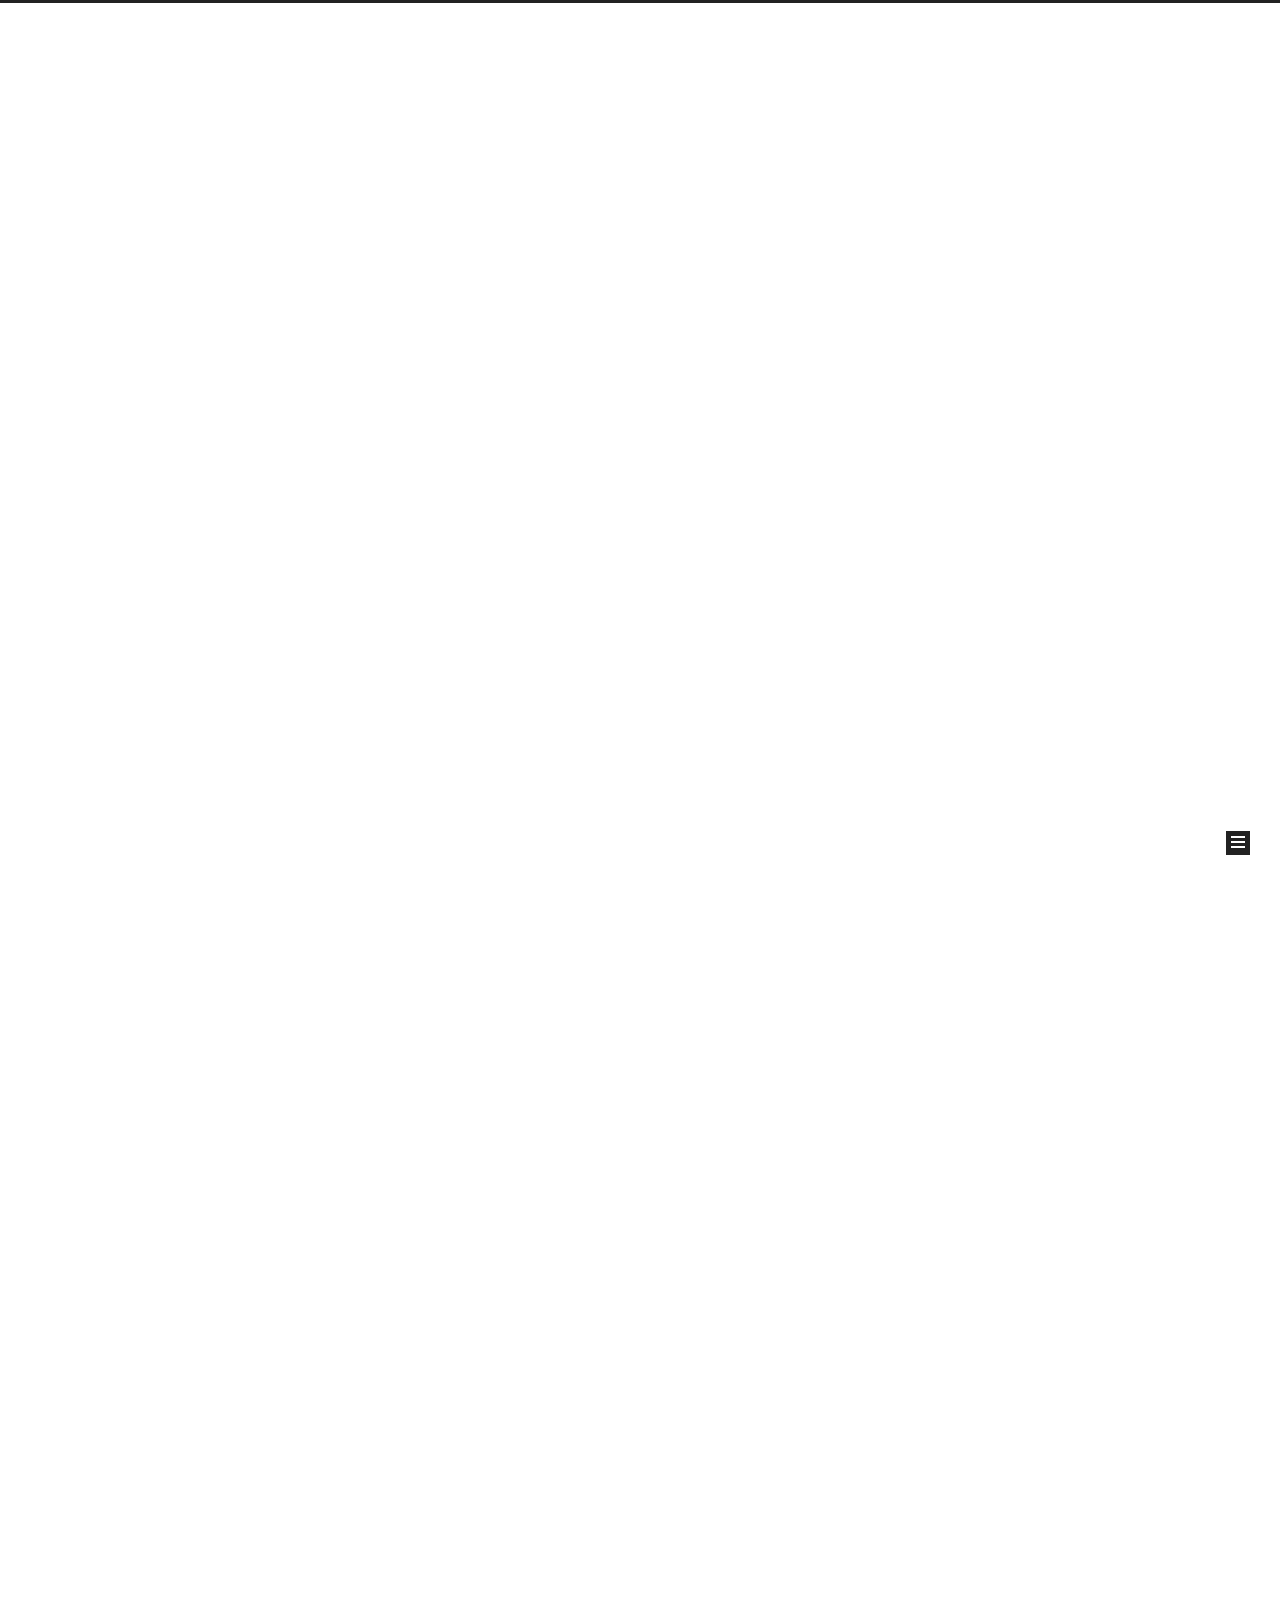
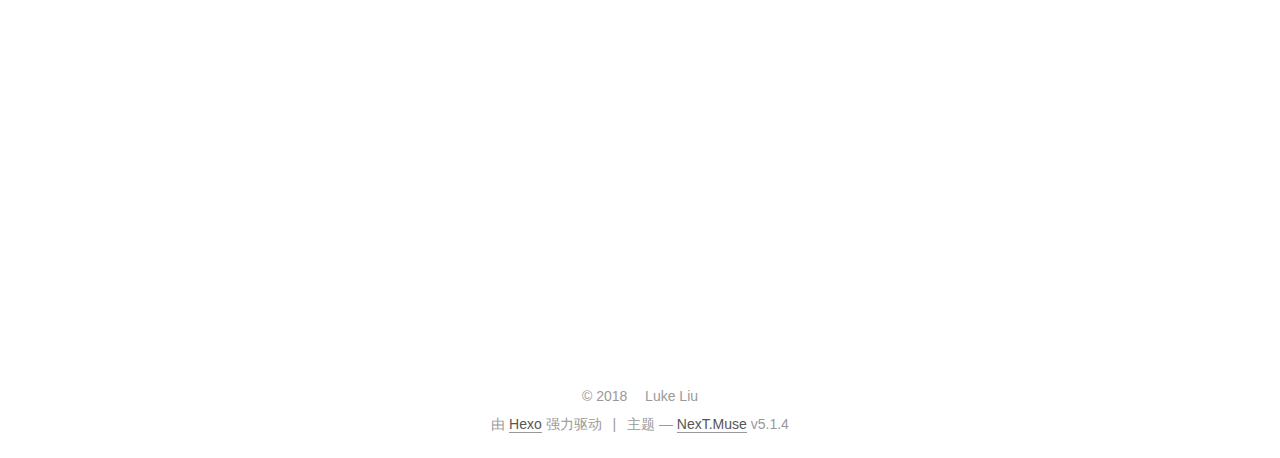
==== commit 0c04be95: "Site updated: 2018-06-22 22:57:20" ====
--- a/index.html
+++ b/index.html
@@ -190,6 +190,36 @@
         </li>
       
         
+        <li class="menu-item menu-item-about">
+          <a href="/about/" rel="section">
+            
+              <i class="menu-item-icon fa fa-fw fa-user"></i> <br />
+            
+            关于
+          </a>
+        </li>
+      
+        
+        <li class="menu-item menu-item-tags">
+          <a href="/tags/" rel="section">
+            
+              <i class="menu-item-icon fa fa-fw fa-tags"></i> <br />
+            
+            标签
+          </a>
+        </li>
+      
+        
+        <li class="menu-item menu-item-categories">
+          <a href="/categories/" rel="section">
+            
+              <i class="menu-item-icon fa fa-fw fa-th"></i> <br />
+            
+            分类
+          </a>
+        </li>
+      
+        
         <li class="menu-item menu-item-archives">
           <a href="/archives/" rel="section">
             
@@ -232,12 +262,12 @@
   
   
   <div class="post-block">
-    <link itemprop="mainEntityOfPage" href="http://yoursite.com/2018/06/22/Hexo/">
+    <link itemprop="mainEntityOfPage" href="http://yoursite.com/2018/06/22/常用hexo指令/">
 
     <span hidden itemprop="author" itemscope itemtype="http://schema.org/Person">
       <meta itemprop="name" content="Luke Liu">
       <meta itemprop="description" content="">
-      <meta itemprop="image" content="/images/avatar.gif">
+      <meta itemprop="image" content="/images/header.jpg">
     </span>
 
     <span hidden itemprop="publisher" itemscope itemtype="http://schema.org/Organization">
@@ -251,7 +281,7 @@
         
           <h1 class="post-title" itemprop="name headline">
                 
-                <a class="post-title-link" href="/2018/06/22/Hexo/" itemprop="url">未命名</a></h1>
+                <a class="post-title-link" href="/2018/06/22/常用hexo指令/" itemprop="url">未命名</a></h1>
         
 
         <div class="post-meta">
@@ -263,7 +293,7 @@
               
                 <span class="post-meta-item-text">发表于</span>
               
-              <time title="创建于" itemprop="dateCreated datePublished" datetime="2018-06-22T22:17:25+08:00">
+              <time title="创建于" itemprop="dateCreated datePublished" datetime="2018-06-22T22:34:15+08:00">
                 2018-06-22
               </time>
             
@@ -303,10 +333,15 @@
       
         
           
-            <h4 id="Hexo常用命令"><a href="#Hexo常用命令" class="headerlink" title="Hexo常用命令"></a>Hexo常用命令</h4><ol>
-<li><p>生成静态页面</p>
-<figure class="highlight plain"><table><tr><td class="gutter"><pre><span class="line">1</span><br><span class="line">2</span><br><span class="line">3</span><br></pre></td><td class="code"><pre><span class="line">hexo g</span><br><span class="line">或</span><br><span class="line">hexo generate</span><br></pre></td></tr></table></figure>
+            <p>title: Hexo常用命令<br>tags:</p>
+<ul>
+<li>hexo<h4 id="Hexo常用命令"><a href="#Hexo常用命令" class="headerlink" title="Hexo常用命令"></a>Hexo常用命令</h4><ol>
+<li>生成静态页面<figure class="highlight plain"><table><tr><td class="gutter"><pre><span class="line">1</span><br><span class="line">2</span><br><span class="line">3</span><br></pre></td><td class="code"><pre><span class="line">hexo g</span><br><span class="line">或</span><br><span class="line">hexo generate</span><br></pre></td></tr></table></figure>
 </li>
+</ol>
+</li>
+</ul>
+<ol start="2">
 <li><p>部署</p>
 <figure class="highlight plain"><table><tr><td class="gutter"><pre><span class="line">1</span><br><span class="line">2</span><br><span class="line">3</span><br></pre></td><td class="code"><pre><span class="line">hexo d</span><br><span class="line">或</span><br><span class="line">hexo deploy</span><br></pre></td></tr></table></figure>
 </li>
@@ -367,7 +402,7 @@
     <span hidden itemprop="author" itemscope itemtype="http://schema.org/Person">
       <meta itemprop="name" content="Luke Liu">
       <meta itemprop="description" content="">
-      <meta itemprop="image" content="/images/avatar.gif">
+      <meta itemprop="image" content="/images/header.jpg">
     </span>
 
     <span hidden itemprop="publisher" itemscope itemtype="http://schema.org/Organization">
@@ -517,6 +552,10 @@
         <div class="site-overview">
           <div class="site-author motion-element" itemprop="author" itemscope itemtype="http://schema.org/Person">
             
+              <img class="site-author-image" itemprop="image"
+                src="/images/header.jpg"
+                alt="Luke Liu" />
+            
               <p class="site-author-name" itemprop="name">Luke Liu</p>
               <p class="site-description motion-element" itemprop="description">欢迎来到luke的小窝</p>
           </div>
@@ -752,3 +791,5 @@
 
 </body>
 </html>
+<!-- 页面点击小红心 -->
+<script type="text/javascript" src="/js/src/love.js"></script>
--- a/css/main.css
+++ b/css/main.css
@@ -1822,7 +1822,7 @@
   width: 4px;
   height: 4px;
   border-radius: 50%;
-  background: #d7ec74;
+  background: #b8be8a;
 }
 .links-of-blogroll {
   font-size: 13px;
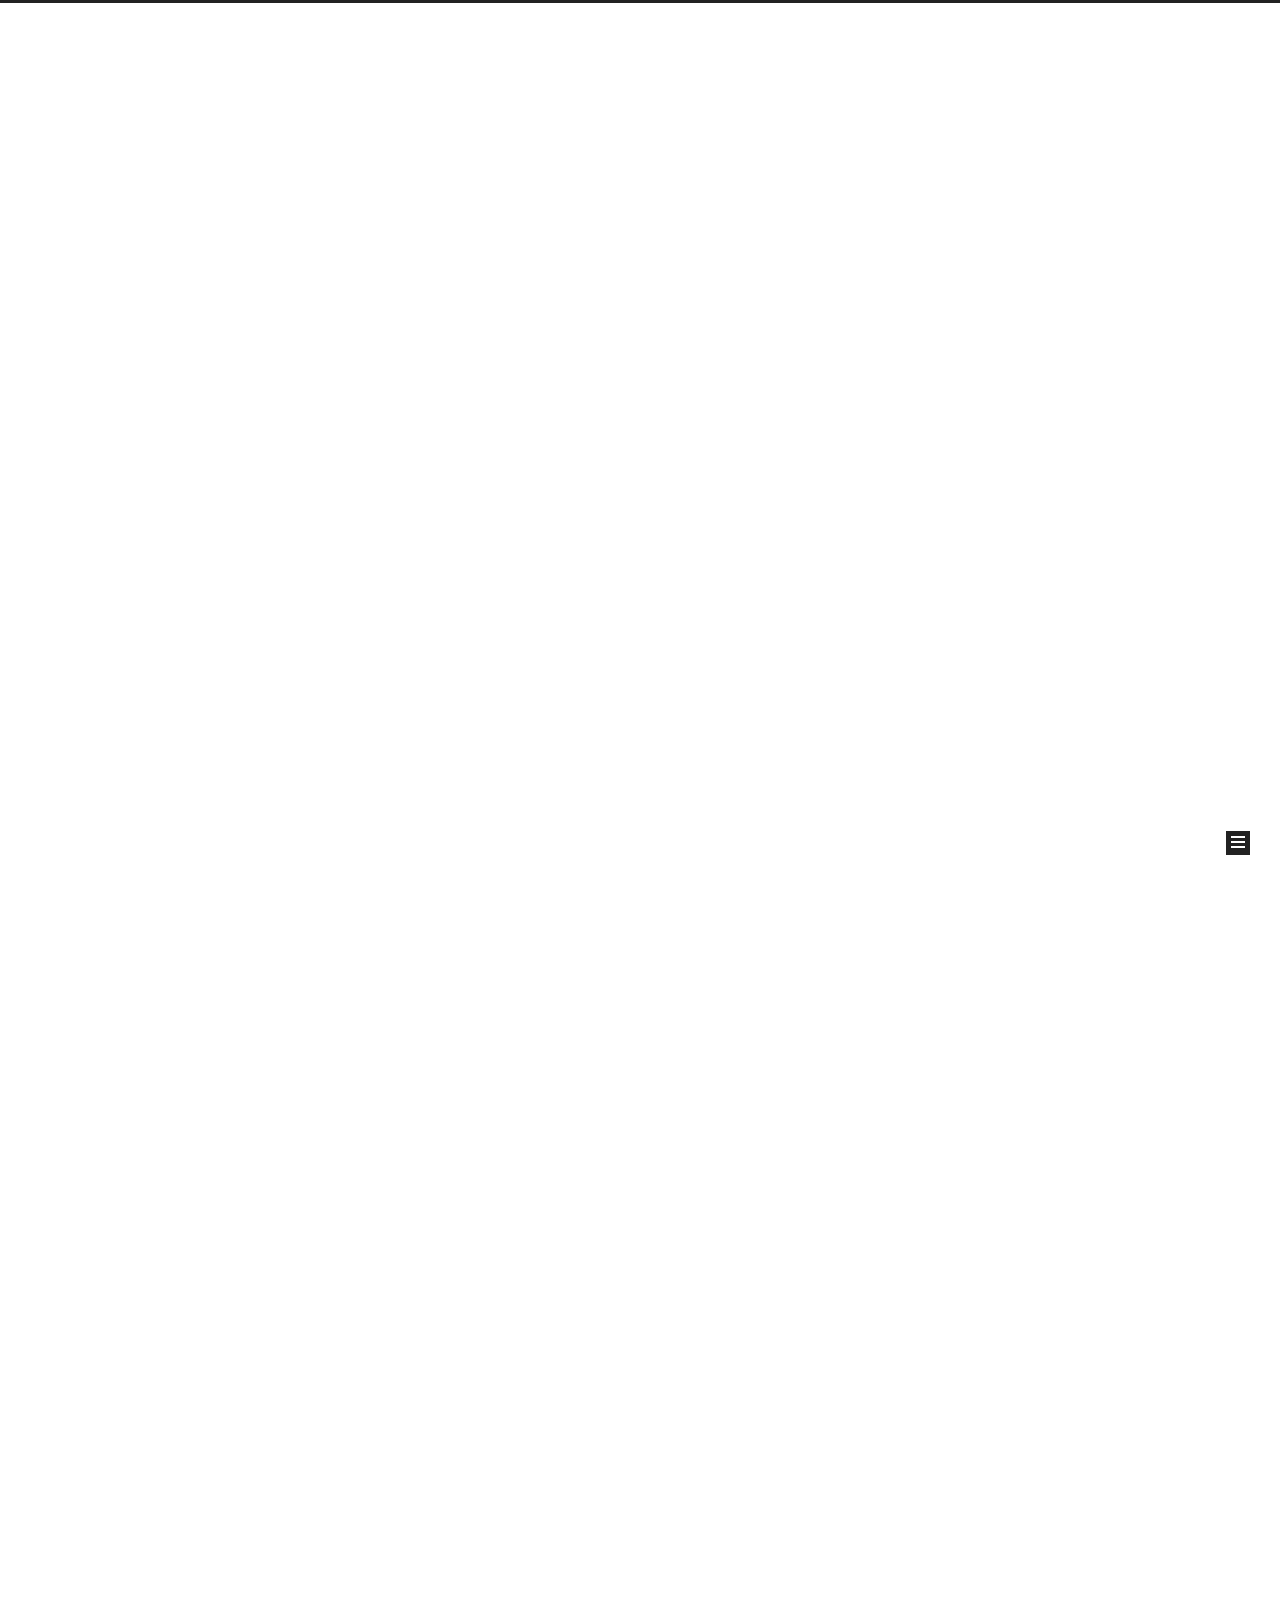
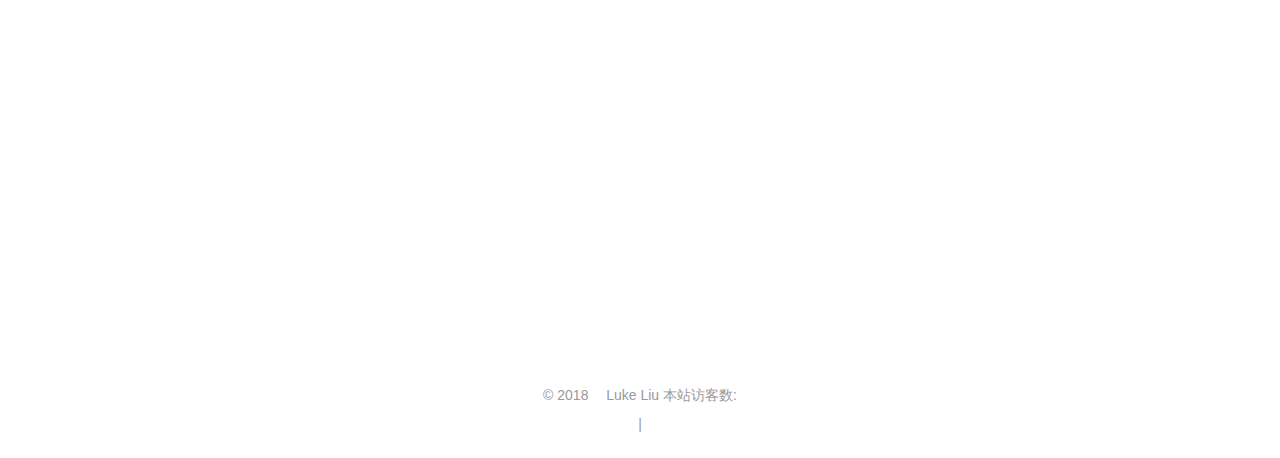
==== commit 109ceaec: "Site updated: 2018-06-22 23:07:24" ====
--- a/index.html
+++ b/index.html
@@ -608,17 +608,22 @@
 
     <footer id="footer" class="footer">
       <div class="footer-inner">
-        <div class="copyright">&copy; <span itemprop="copyrightYear">2018</span>
+        <script async src="https://dn-lbstatics.qbox.me/busuanzi/2.3/busuanzi.pure.mini.js"></script>
+<div class="copyright">&copy; <span itemprop="copyrightYear">2018</span>
   <span class="with-love">
     <i class="fa fa-user"></i>
   </span>
   <span class="author" itemprop="copyrightHolder">Luke Liu</span>
-
-  
+<div class="powered-by">
+<i class="fa fa-user-md"></i><span id="busuanzi_container_site_uv">
+  本站访客数:<span id="busuanzi_value_site_uv"></span>
+</span>
 </div>
-
-
-  <div class="powered-by">由 <a class="theme-link" target="_blank" href="https://hexo.io">Hexo</a> 强力驱动</div>
+  
+</div>
+
+
+  
 
 
 
@@ -626,7 +631,7 @@
 
 
 
-  <div class="theme-info">主题 &mdash; <a class="theme-link" target="_blank" href="https://github.com/iissnan/hexo-theme-next">NexT.Muse</a> v5.1.4</div>
+  
 
 
 
--- a/css/main.css
+++ b/css/main.css
@@ -1822,7 +1822,7 @@
   width: 4px;
   height: 4px;
   border-radius: 50%;
-  background: #b8be8a;
+  background: #beff85;
 }
 .links-of-blogroll {
   font-size: 13px;
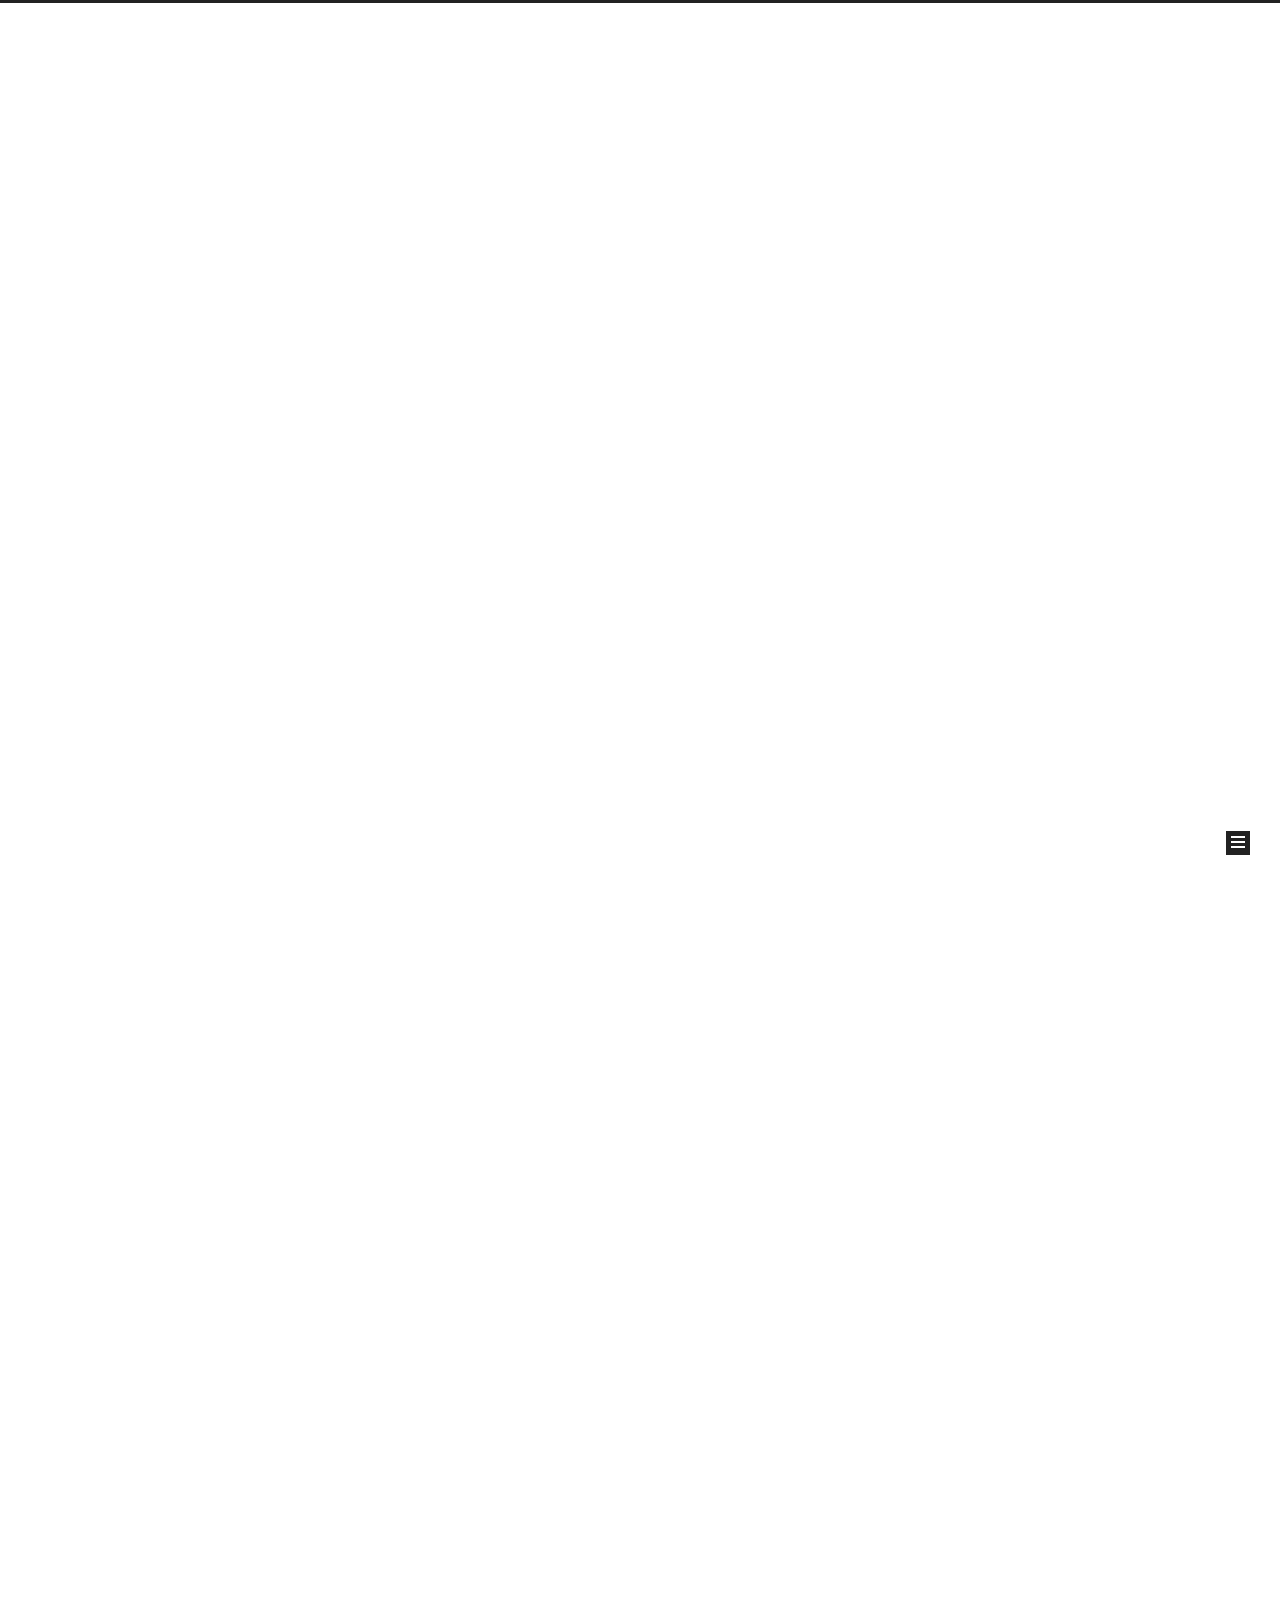
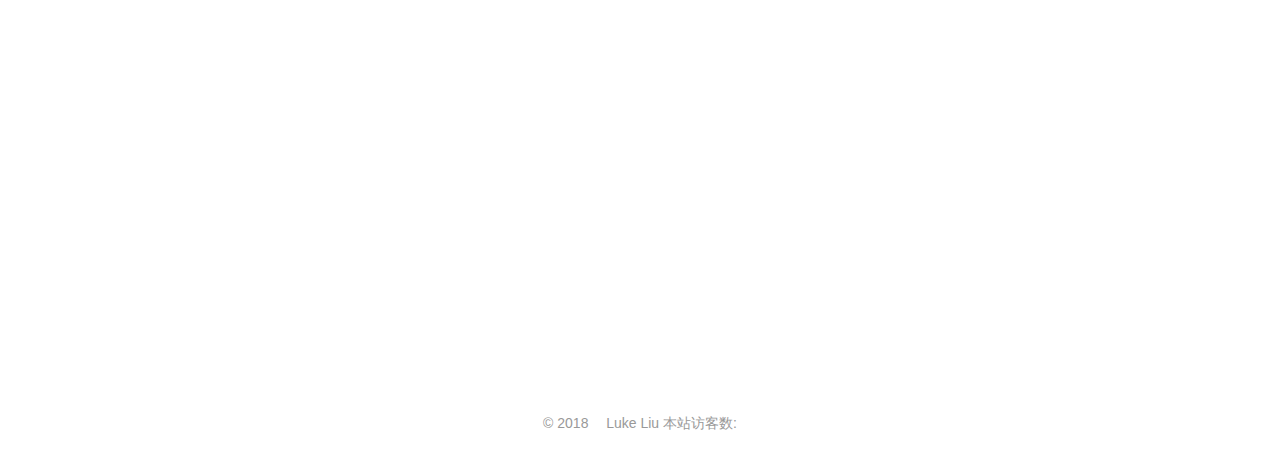
==== commit 23f5c280: "Site updated: 2018-06-22 23:12:45" ====
--- a/index.html
+++ b/index.html
@@ -627,11 +627,11 @@
 
 
 
-  <span class="post-meta-divider">|</span>
-
-
-
-  
+  
+
+
+
+
 
 
 
--- a/css/main.css
+++ b/css/main.css
@@ -1822,7 +1822,7 @@
   width: 4px;
   height: 4px;
   border-radius: 50%;
-  background: #beff85;
+  background: #47e098;
 }
 .links-of-blogroll {
   font-size: 13px;
